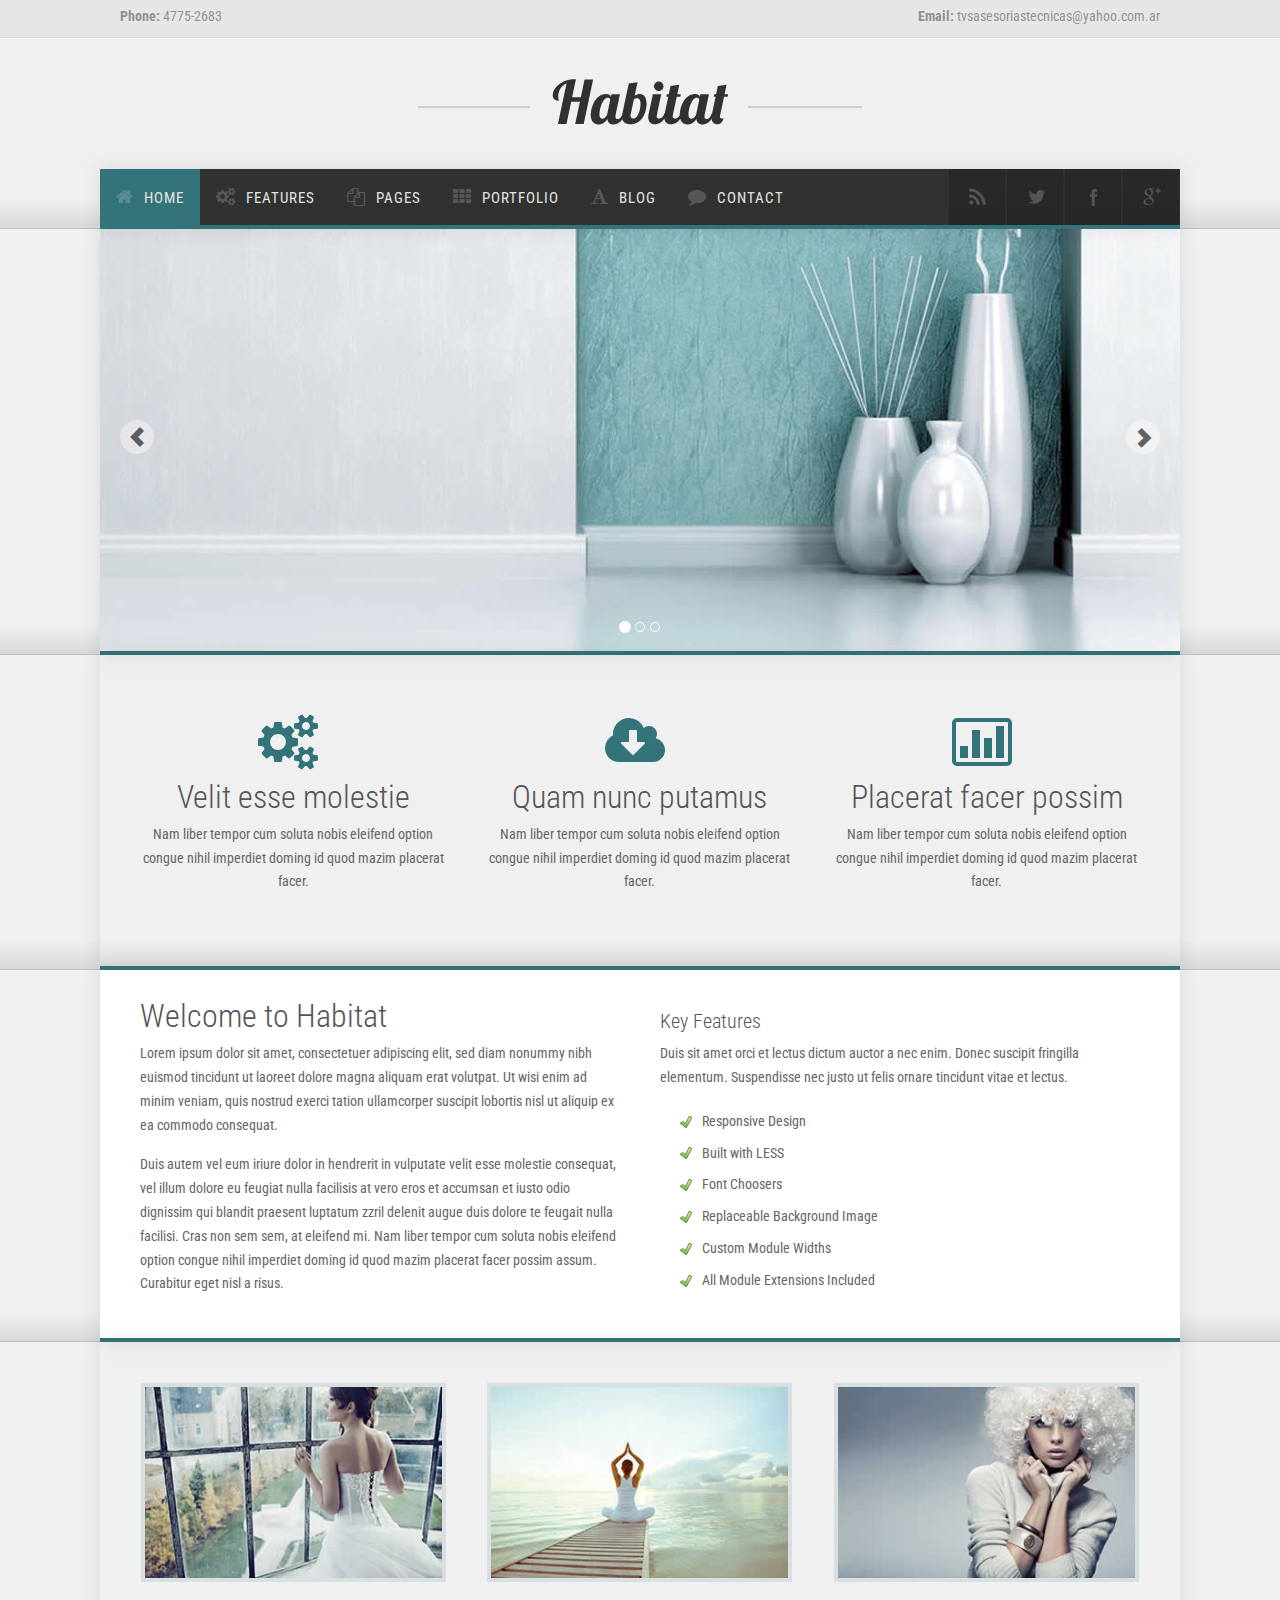
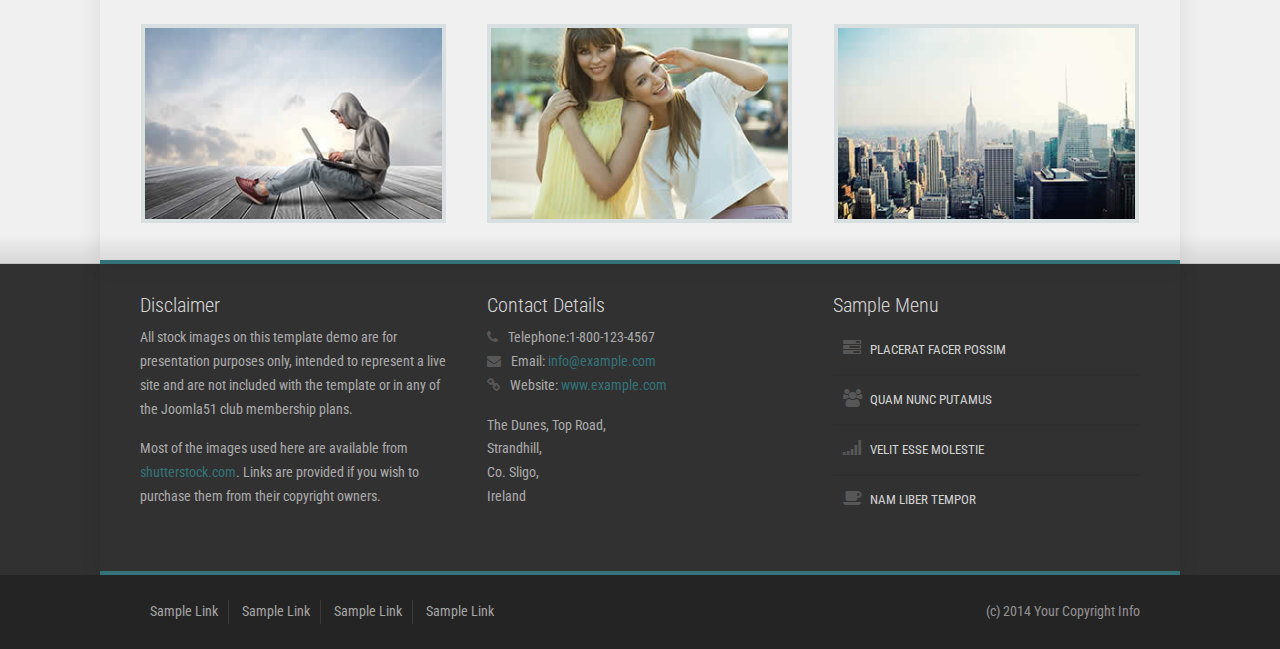
==== HTML/index.html @ 81555f17 "V0 - Carga template RAW, Modificaciones minimas" ====
<!-- === BEGIN HEADER === -->
<!DOCTYPE html>
<!--[if IE 8]> <html lang="en" class="ie8"> <![endif]-->
<!--[if IE 9]> <html lang="en" class="ie9"> <![endif]-->
<!--[if !IE]><!-->
<html lang="en">
    <!--<![endif]-->
    <head>
        <!-- Title -->
        <title>TVS Asesorías Técnicas</title>
        <!-- Meta -->
        <meta charset="utf-8"/>
        <meta http-equiv="content-type" content="text/html; charset=utf-8" />
        <meta name="description" content="">
        <meta name="author" content="">
        <meta name="viewport" content="width=device-width, initial-scale=1, maximum-scale=1" />
        <!-- Favicon -->
        <link href="favicon.ico" rel="shortcut icon">
        <!-- Bootstrap Core CSS -->
        <link rel="stylesheet" href="assets/css/bootstrap.css" rel="stylesheet">
        <!-- Template CSS -->
        <link rel="stylesheet" href="assets/css/animate.css" rel="stylesheet">
        <link rel="stylesheet" href="assets/css/font-awesome.css" rel="stylesheet">
        <link rel="stylesheet" href="assets/css/nexus.css" rel="stylesheet">
        <link rel="stylesheet" href="assets/css/responsive.css" rel="stylesheet">
        <link rel="stylesheet" href="assets/css/custom.css" rel="stylesheet">
        <!-- Google Fonts-->
        <link href="http://fonts.googleapis.com/css?family=Roboto+Condensed:400,300" rel="stylesheet" type="text/css">
    </head>
    <body>
        <div id="body-bg">
            <!-- Phone/Email -->
            <div id="pre-header" class="background-gray-lighter">
                <div class="container no-padding">
                    <div class="row hidden-xs">
                        <div class="col-sm-6 padding-vert-5">
                            <strong>Phone:</strong>&nbsp;4775-2683
                        </div>
                        <div class="col-sm-6 text-right padding-vert-5">
                            <strong>Email:</strong>&nbsp;tvsasesoriastecnicas@yahoo.com.ar
                        </div>
                    </div>
                </div>
            </div>
            <!-- End Phone/Email -->
            <!-- Header -->
            <div id="header">
                <div class="container">
                    <div class="row">
                        <!-- Logo -->
                        <div class="logo">
                            <a href="index.html" title="">
                                <img src="assets/img/logo.png" alt="Logo" />
                            </a>
                        </div>
                        <!-- End Logo -->
                    </div>
                </div>
            </div>
            <!-- End Header -->
            <!-- Top Menu -->
            <div id="hornav" class="bottom-border-shadow">
                <div class="container no-padding border-bottom">
                    <div class="row">
                        <div class="col-md-8 no-padding">
                            <div class="visible-lg">
                                <ul id="hornavmenu" class="nav navbar-nav">
                                    <li>
                                        <a href="index.html" class="fa-home active">Home</a>
                                    </li>
                                    <li>
                                        <span class="fa-gears ">Features</span>
                                        <ul>
                                            <li class="parent">
                                                <span>Typography</span>
                                                <ul>
                                                    <li>
                                                        <a href="features-typo-basic.html">Basic Typography</a>
                                                    </li>
                                                    <li>
                                                        <a href="features-typo-blockquotes.html">Blockquotes</a>
                                                    </li>
                                                </ul>
                                            </li>
                                            <li class="parent">
                                                <span>Components</span>
                                                <ul>
                                                    <li>
                                                        <a href="features-labels.html">Labels</a>
                                                    </li>
                                                    <li>
                                                        <a href="features-progress-bars.html">Progress Bars</a>
                                                    </li>
                                                    <li>
                                                        <a href="features-panels.html">Panels</a>
                                                    </li>
                                                    <li>
                                                        <a href="features-pagination.html">Pagination</a>
                                                    </li>
                                                </ul>
                                            </li>
                                            <li class="parent">
                                                <span>Icons</span>
                                                <ul>
                                                    <li>
                                                        <a href="features-icons.html">Icons General</a>
                                                    </li>
                                                    <li>
                                                        <a href="features-icons-social.html">Social Icons</a>
                                                    </li>
                                                    <li>
                                                        <a href="features-icons-font-awesome.html">Font Awesome</a>
                                                    </li>
                                                    <li>
                                                        <a href="features-icons-glyphicons.html">Glyphicons</a>
                                                    </li>
                                                </ul>
                                            </li>
                                            <li>
                                                <a href="features-testimonials.html">Testimonials</a>
                                            </li>
                                            <li>
                                                <a href="features-accordions-tabs.html">Accordions & Tabs</a>
                                            </li>
                                            <li>
                                                <a href="features-buttons.html">Buttons</a>
                                            </li>
                                            <li>
                                                <a href="features-carousels.html">Carousels</a>
                                            </li>
                                            <li>
                                                <a href="features-grid.html">Grid System</a>
                                            </li>
                                            <li>
                                                <a href="features-animate-on-scroll.html">Animate On Scroll</a>
                                            </li>
                                        </ul>
                                    </li>
                                    <li>
                                        <span class="fa-copy ">Pages</span>
                                        <ul>
                                            <li>
                                                <a href="pages-about-us.html">About Us</a>
                                            </li>
                                            <li>
                                                <a href="pages-services.html">Services</a>
                                            </li>
                                            <li>
                                                <a href="pages-faq.html">F.A.Q.</a>
                                            </li>
                                            <li>
                                                <a href="pages-about-me.html">About Me</a>
                                            </li>
                                            <li>
                                                <a href="pages-full-width.html">Full Width</a>
                                            </li>
                                            <li>
                                                <a href="pages-left-sidebar.html">Left Sidebar</a>
                                            </li>
                                            <li>
                                                <a href="pages-right-sidebar.html">Right Sidebar</a>
                                            </li>
                                            <li>
                                                <a href="pages-login.html">Login</a>
                                            </li>
                                            <li>
                                                <a href="pages-sign-up.html">Sign-Up</a>
                                            </li>
                                            <li>
                                                <a href="pages-404.html">404 Error Page</a>
                                            </li>
                                        </ul>
                                    </li>
                                    <li>
                                        <span class="fa-th ">Portfolio</span>
                                        <ul>
                                            <li>
                                                <a href="portfolio-2-column.html">2 Column</a>
                                            </li>
                                            <li>
                                                <a href="portfolio-3-column.html">3 Column</a>
                                            </li>
                                            <li>
                                                <a href="portfolio-4-column.html">4 Column</a>
                                            </li>
                                            <li>
                                                <a href="portfolio-6-column.html">6 Column</a>
                                            </li>
                                        </ul>
                                    </li>
                                    <li>
                                        <span class="fa-font ">Blog</span>
                                        <ul>
                                            <li>
                                                <a href="blog-list.html">Blog</a>
                                            </li>
                                            <li>
                                                <a href="blog-single.html">Blog Single Item</a>
                                            </li>
                                        </ul>
                                    </li>
                                    <li>
                                        <a href="contact.html" class="fa-comment ">Contact</a>
                                    </li>
                                </ul>
                            </div>
                        </div>
                        <div class="col-md-4 no-padding">
                            <ul class="social-icons pull-right">
                                <li class="social-rss">
                                    <a href="#" target="_blank" title="RSS"></a>
                                </li>
                                <li class="social-twitter">
                                    <a href="#" target="_blank" title="Twitter"></a>
                                </li>
                                <li class="social-facebook">
                                    <a href="#" target="_blank" title="Facebook"></a>
                                </li>
                                <li class="social-googleplus">
                                    <a href="#" target="_blank" title="Google+"></a>
                                </li>
                            </ul>
                        </div>
                    </div>
                </div>
            </div>
            <!-- End Top Menu -->
            <!-- === END HEADER === -->
            <!-- === BEGIN CONTENT === -->
            <div id="slideshow" class="bottom-border-shadow">
                <div class="container no-padding background-white bottom-border">
                    <div class="row">
                        <!-- Carousel Slideshow -->
                        <div id="carousel-example" class="carousel slide" data-ride="carousel">
                            <!-- Carousel Indicators -->
                            <ol class="carousel-indicators">
                                <li data-target="#carousel-example" data-slide-to="0" class="active"></li>
                                <li data-target="#carousel-example" data-slide-to="1"></li>
                                <li data-target="#carousel-example" data-slide-to="2"></li>
                            </ol>
                            <div class="clearfix"></div>
                            <!-- End Carousel Indicators -->
                            <!-- Carousel Images -->
                            <div class="carousel-inner">
                                <div class="item active">
                                    <img src="assets/img/slideshow/slide1.jpg">
                                </div>
                                <div class="item">
                                    <img src="assets/img/slideshow/slide2.jpg">
                                </div>
                                <div class="item">
                                    <img src="assets/img/slideshow/slide3.jpg">
                                </div>
                                <div class="item">
                                    <img src="assets/img/slideshow/slide4.jpg">
                                </div>
                            </div>
                            <!-- End Carousel Images -->
                            <!-- Carousel Controls -->
                            <a class="left carousel-control" href="#carousel-example" data-slide="prev">
                                <span class="glyphicon glyphicon-chevron-left"></span>
                            </a>
                            <a class="right carousel-control" href="#carousel-example" data-slide="next">
                                <span class="glyphicon glyphicon-chevron-right"></span>
                            </a>
                            <!-- End Carousel Controls -->
                        </div>
                        <!-- End Carousel Slideshow -->
                    </div>
                </div>
            </div>
            <div id="icons" class="bottom-border-shadow">
                <div class="container background-grey bottom-border">
                    <div class="row padding-vert-60">
                        <!-- Icons -->
                        <div class="col-md-4 text-center">
                            <i class="fa-cogs fa-4x color-primary animate fadeIn"></i>
                            <h2 class="padding-top-10 animate fadeIn">Velit esse molestie</h2>
                            <p class="animate fadeIn">Nam liber tempor cum soluta nobis eleifend option congue nihil imperdiet doming id quod mazim placerat facer.</p>
                        </div>
                        <div class="col-md-4 text-center">
                            <i class="fa-cloud-download fa-4x color-primary animate fadeIn"></i>
                            <h2 class="padding-top-10 animate fadeIn">Quam nunc putamus</h2>
                            <p class="animate fadeIn">Nam liber tempor cum soluta nobis eleifend option congue nihil imperdiet doming id quod mazim placerat facer.</p>
                        </div>
                        <div class="col-md-4 text-center">
                            <i class="fa-bar-chart fa-4x color-primary animate fadeIn"></i>
                            <h2 class="padding-top-10 animate fadeIn">Placerat facer possim</h2>
                            <p class="animate fadeIn">Nam liber tempor cum soluta nobis eleifend option congue nihil imperdiet doming id quod mazim placerat facer.</p>
                        </div>
                        <!-- End Icons -->
                    </div>
                </div>
            </div>
            <div id="content" class="bottom-border-shadow">
                <div class="container background-white bottom-border">
                    <div class="row margin-vert-30">
                        <!-- Main Text -->
                        <div class="col-md-6">
                            <h2>Welcome to Habitat</h2>
                            <p>Lorem ipsum dolor sit amet, consectetuer adipiscing elit, sed diam nonummy nibh euismod tincidunt ut laoreet dolore magna aliquam erat volutpat. Ut wisi enim ad minim veniam, quis nostrud exerci tation ullamcorper suscipit
                                lobortis nisl ut aliquip ex ea commodo consequat.</p>
                            <p>Duis autem vel eum iriure dolor in hendrerit in vulputate velit esse molestie consequat, vel illum dolore eu feugiat nulla facilisis at vero eros et accumsan et iusto odio dignissim qui blandit praesent luptatum zzril delenit
                                augue duis dolore te feugait nulla facilisi. Cras non sem sem, at eleifend mi. Nam liber tempor cum soluta nobis eleifend option congue nihil imperdiet doming id quod mazim placerat facer possim assum. Curabitur eget nisl
                                a risus.</p>
                        </div>
                        <!-- End Main Text -->
                        <div class="col-md-6">
                            <h3 class="padding-vert-10">Key Features</h3>
                            <p>Duis sit amet orci et lectus dictum auctor a nec enim. Donec suscipit fringilla elementum. Suspendisse nec justo ut felis ornare tincidunt vitae et lectus.</p>
                            <ul class="tick animate fadeInRight">
                                <li>Responsive Design</li>
                                <li>Built with LESS</li>
                                <li>Font Choosers</li>
                                <li>Replaceable Background Image</li>
                                <li>Custom Module Widths</li>
                                <li>All Module Extensions Included</li>
                            </ul>
                        </div>
                    </div>
                </div>
            </div>
            <!-- Portfolio -->
            <div id="portfolio" class="bottom-border-shadow">
                <div class="container bottom-border">
                    <div class="row padding-top-40">
                        <ul class="portfolio-group">
                            <!-- Portfolio Item -->
                            <li class="portfolio-item col-sm-4 col-xs-6 margin-bottom-40">
                                <a href="#">
                                    <figure class="animate fadeInLeft">
                                        <img alt="image1" src="assets/img/frontpage/image1.jpg">
                                        <figcaption>
                                            <h3>Velit esse molestie</h3>
                                            <span>Vel illum dolore eu feugiat nulla facilisis at vero eros et accumsan et iusto odio dignissim qui et everti tamquam suavitate mea.</span>
                                        </figcaption>
                                    </figure>
                                </a>
                            </li>
                            <!-- //Portfolio Item// -->
                            <!-- Portfolio Item -->
                            <li class="portfolio-item col-sm-4 col-xs-6 margin-bottom-40">
                                <a href="#">
                                    <figure class="animate fadeIn">
                                        <img alt="image2" src="assets/img/frontpage/image2.jpg">
                                        <figcaption>
                                            <h3>Quam nunc putamus</h3>
                                            <span>Vel illum dolore eu feugiat nulla facilisis at vero eros et accumsan et iusto odio dignissim qui et everti tamquam suavitate mea.</span>
                                        </figcaption>
                                    </figure>
                                </a>
                            </li>
                            <!-- //Portfolio Item// -->
                            <!-- Portfolio Item -->
                            <li class="portfolio-item col-sm-4 col-xs-6 margin-bottom-40">
                                <a href="#">
                                    <figure class="animate fadeInRight">
                                        <img alt="image3" src="assets/img/frontpage/image3.jpg">
                                        <figcaption>
                                            <h3>Placerat facer possim</h3>
                                            <span>Vel illum dolore eu feugiat nulla facilisis at vero eros et accumsan et iusto odio dignissim qui et everti tamquam suavitate mea.</span>
                                        </figcaption>
                                    </figure>
                                </a>
                            </li>
                            <!-- //Portfolio Item// -->
                            <!-- Portfolio Item -->
                            <li class="portfolio-item col-sm-4 col-xs-6 margin-bottom-40">
                                <a href="#">
                                    <figure class="animate fadeInLeft">
                                        <img alt="image4" src="assets/img/frontpage/image4.jpg">
                                        <figcaption>
                                            <h3>Nam liber tempor</h3>
                                            <span>Vel illum dolore eu feugiat nulla facilisis at vero eros et accumsan et iusto odio dignissim qui et everti tamquam suavitate mea.</span>
                                        </figcaption>
                                    </figure>
                                </a>
                            </li>
                            <!-- //Portfolio Item// -->
                            <!-- Portfolio Item -->
                            <li class="portfolio-item col-sm-4 col-xs-6 margin-bottom-40">
                                <a href="#">
                                    <figure class="animate fadeIn">
                                        <img alt="image5" src="assets/img/frontpage/image5.jpg">
                                        <figcaption>
                                            <h3>Donec non urna</h3>
                                            <span>Vel illum dolore eu feugiat nulla facilisis at vero eros et accumsan et iusto odio dignissim qui et everti tamquam suavitate mea.</span>
                                        </figcaption>
                                    </figure>
                                </a>
                            </li>
                            <!-- //Portfolio Item// -->
                            <!-- Portfolio Item -->
                            <li class="portfolio-item col-sm-4 col-xs-6 margin-bottom-40">
                                <a href="#">
                                    <figure class="animate fadeInRight">
                                        <img alt="image6" src="assets/img/frontpage/image6.jpg">
                                        <figcaption>
                                            <h3>Nullam consectetur</h3>
                                            <span>Vel illum dolore eu feugiat nulla facilisis at vero eros et accumsan et iusto odio dignissim qui et everti tamquam suavitate mea.</span>
                                        </figcaption>
                                    </figure>
                                </a>
                            </li>
                            <!-- //Portfolio Item// -->
                        </ul>
                    </div>
                </div>
            </div>
            <!-- End Portfolio -->
            <!-- === END CONTENT === -->
            <!-- === BEGIN FOOTER === -->
            <div id="base">
                <div class="container bottom-border padding-vert-30">
                    <div class="row">
                        <!-- Disclaimer -->
                        <div class="col-md-4">
                            <h3 class="class margin-bottom-10">Disclaimer</h3>
                            <p>All stock images on this template demo are for presentation purposes only, intended to represent a live site and are not included with the template or in any of the Joomla51 club membership plans.</p>
                            <p>Most of the images used here are available from
                                <a href="http://www.shutterstock.com/" target="_blank">shutterstock.com</a>. Links are provided if you wish to purchase them from their copyright owners.</p>
                        </div>
                        <!-- End Disclaimer -->
                        <!-- Contact Details -->
                        <div class="col-md-4 margin-bottom-20">
                            <h3 class="margin-bottom-10">Contact Details</h3>
                            <p>
                                <span class="fa-phone">Telephone:</span>1-800-123-4567
                                <br>
                                <span class="fa-envelope">Email:</span>
                                <a href="mailto:info@example.com">info@example.com</a>
                                <br>
                                <span class="fa-link">Website:</span>
                                <a href="http://www.example.com">www.example.com</a>
                            </p>
                            <p>The Dunes, Top Road,
                                <br>Strandhill,
                                <br>Co. Sligo,
                                <br>Ireland</p>
                        </div>
                        <!-- End Contact Details -->
                        <!-- Sample Menu -->
                        <div class="col-md-4 margin-bottom-20">
                            <h3 class="margin-bottom-10">Sample Menu</h3>
                            <ul class="menu">
                                <li>
                                    <a class="fa-tasks" href="#">Placerat facer possim</a>
                                </li>
                                <li>
                                    <a class="fa-users" href="#">Quam nunc putamus</a>
                                </li>
                                <li>
                                    <a class="fa-signal" href="#">Velit esse molestie</a>
                                </li>
                                <li>
                                    <a class="fa-coffee" href="#">Nam liber tempor</a>
                                </li>
                            </ul>
                            <div class="clearfix"></div>
                        </div>
                        <!-- End Sample Menu -->
                    </div>
                </div>
            </div>
            <!-- Footer -->
            <div id="footer" class="background-grey">
                <div class="container">
                    <div class="row">
                        <!-- Footer Menu -->
                        <div id="footermenu" class="col-md-8">
                            <ul class="list-unstyled list-inline">
                                <li>
                                    <a href="#" target="_blank">Sample Link</a>
                                </li>
                                <li>
                                    <a href="#" target="_blank">Sample Link</a>
                                </li>
                                <li>
                                    <a href="#" target="_blank">Sample Link</a>
                                </li>
                                <li>
                                    <a href="#" target="_blank">Sample Link</a>
                                </li>
                            </ul>
                        </div>
                        <!-- End Footer Menu -->
                        <!-- Copyright -->
                        <div id="copyright" class="col-md-4">
                            <p class="pull-right">(c) 2014 Your Copyright Info</p>
                        </div>
                        <!-- End Copyright -->
                    </div>
                </div>
            </div>
            <!-- End Footer -->
            <!-- JS -->
            <script type="text/javascript" src="assets/js/jquery.min.js" type="text/javascript"></script>
            <script type="text/javascript" src="assets/js/bootstrap.min.js" type="text/javascript"></script>
            <script type="text/javascript" src="assets/js/scripts.js"></script>
            <!-- Isotope - Portfolio Sorting -->
            <script type="text/javascript" src="assets/js/jquery.isotope.js" type="text/javascript"></script>
            <!-- Mobile Menu - Slicknav -->
            <script type="text/javascript" src="assets/js/jquery.slicknav.js" type="text/javascript"></script>
            <!-- Animate on Scroll-->
            <script type="text/javascript" src="assets/js/jquery.visible.js" charset="utf-8"></script>
            <!-- Sticky Div -->
            <script type="text/javascript" src="assets/js/jquery.sticky.js" charset="utf-8"></script>
            <!-- Slimbox2-->
            <script type="text/javascript" src="assets/js/slimbox2.js" charset="utf-8"></script>
            <!-- Modernizr -->
            <script src="assets/js/modernizr.custom.js" type="text/javascript"></script>
            <!-- End JS -->
    </body>
</html>
<!-- === END FOOTER === -->
---- HTML/assets/css/nexus.css ----
/**
* @template:  Virtuoso

TABLE OF CONTENTS

	- Basic
	- Header
	- Footer
	- Miscellaneous
	- Utility Classes
	- Typography
	- Top Menu - Hornav
	- Sidebar Menu
	- Mobile Menu
	- Blockquotes
	- Font Awesome
	- Glyphicons
	- Portfolio
	- Testimonials
	- Accordions
	- Tabs
	- Progress Bars 
	- Panels
	- Social Icons
	- Carousel
	- Thumbs Gallery
	- Blog
	- Pages

*/
/*-----------------------------------------------------------------------------------*/
/* Basic */
/*-----------------------------------------------------------------------------------*/
html {
  overflow-y: scroll;
}
body {
  line-height: 1.7em;
  font-family: Roboto Condensed;
  font-size: 14px;
  font-weight: 400;
  background-color: #f0f0f0;
  color: #656565;
}
#body-bg {
  background-attachment: fixed;
  background-clip: border-box;
  background-color: #f0f0f0;
  background-origin: padding-box;
  background-position: 50% 0;
  background-repeat: no-repeat;
  background-size: cover !important;
  position: relative;
}
.container {
  max-width: 1080px;
  padding-left: 40px;
  padding-right: 40px;
  width: 100%;
}
.container.no-padding {
  padding-left: 20px !important;
  padding-right: 20px !important;
}
/*-----------------------------------------------------------------------------------*/
/* Header */
/*-----------------------------------------------------------------------------------*/
#pre-header {
  color: rgba(0, 0, 0, 0.4);
  border-bottom: 1px solid rgba(255, 255, 255, 0.8);
  box-shadow: inset 0 -1px 0 rgba(0, 0, 0, 0.06);
}
#header {
  position: relative;
  height: 130px;
  top: 0;
  transition: all 0.2s ease 0s;
  width: 100%;
}
#header .container {
  height: 130px;
  position: relative;
}
/* Logo */
.logo {
  text-align: center;
}
.logo a {
  top: 40px;
  display: block;
  position: relative;
  z-index: 20;
}
p.site-slogan {
  color: #b1a5bd;
  font-size: 11px;
  letter-spacing: 8px;
  margin: 0;
  padding: 0;
  right: 15px;
  text-align: right;
  top: 68px;
  position: absolute;
  z-index: 20;
  white-space: nowrap;
}
/* Hornav */
#hornav {
  z-index: 21;
}
.is-sticky #hornav {
  z-index: 21;
}
/*-----------------------------------------------------------------------------------*/
/* Footer */
/*-----------------------------------------------------------------------------------*/
#base {
  background: #313131;
  overflow: hidden;
  color: rgba(255, 255, 255, 0.6);
}
#base li a {
  color: rgba(255, 255, 255, 0.8);
  text-shadow: none;
}
#base h3 {
  color: #FFFFFF;
  text-shadow: none;
  opacity: 0.8;
}
#base input,
#base button,
#base select,
#base textarea {
  color: #fff;
}
#base input {
  background: none repeat scroll 0 0 rgba(45, 55, 70, 0.15);
  border: 1px solid;
  border-color: rgba(255, 255, 255, 0.15);
  border-radius: 5px;
  box-shadow: 0 1px 1px rgba(0, 0, 0, 0.1) inset;
  color: #fff;
  padding: 4px 12px;
}
#base input:focus {
  border-color: rgba(255, 255, 255, 0.4);
}
/* Footer Menu */
#footer {
  background: rgba(0, 0, 0, 0.85);
  color: #bbb;
  color: rgba(255, 255, 255, 0.5);
  padding-top: 25px;
  padding-bottom: 25px;
}
#footermenu ul {
  margin: 0;
}
#footermenu ul li {
  border-right: 1px solid rgba(255, 255, 255, 0.1);
  padding-left: 10px;
  padding-right: 10px;
}
#footermenu ul li:last-child {
  border: none;
}
#footermenu ul li a {
  color: #444;
  color: rgba(255, 255, 255, 0.6);
  font-size: 14px;
}
#footermenu ul li a:hover {
  color: #ffffff;
}
/* Copyright */
#copyright p {
  padding: 0;
  margin: 0;
}
/*-----------------------------------------------------------------------------------*/
/* Miscellaneous */
/*-----------------------------------------------------------------------------------*/
.visible {
  opacity: 1 !important;
}
.animatebox {
  background: #cccccc;
  background: rgba(0, 0, 0, 0.05);
  border: 1px solid #dddddd;
  border: 1px solid rgba(0, 0, 0, 0.2);
  box-shadow: 1px 1px 5px rgba(0, 0, 0, 0.2);
  font-size: 22px;
  font-weight: 300;
  margin: 30px auto 60px;
  padding: 80px 0;
  text-align: center;
  max-width: 500px;
  width: 100%;
  color: #888 !important;
}
/*-----------------------------------------------------------------------------------*/
/* Utility Classes */
/*-----------------------------------------------------------------------------------*/
.bottom-border {
  box-shadow: 0 -4px 0 #33747a inset, 0 0 20px rgba(0, 0, 0, 0.1);
}
.bottom-border-shadow {
  background-image: -moz-linear-gradient(bottom, rgba(0, 0, 0, 0.05) 0%, rgba(0, 0, 0, 0) 25px, rgba(0, 0, 0, 0) 100%);
  background-image: -o-linear-gradient(bottom, rgba(0, 0, 0, 0.1) 0%, rgba(0, 0, 0, 0) 30px, rgba(0, 0, 0, 0) 100%);
  background-image: -webkit-linear-gradient(bottom, rgba(0, 0, 0, 0.1) 0%, rgba(0, 0, 0, 0) 30px, rgba(0, 0, 0, 0) 100%);
  background-image: linear-gradient(bottom, rgba(0, 0, 0, 0.1) 0%, rgba(0, 0, 0, 0) 30px, rgba(0, 0, 0, 0) 100%);
  -webkit-moz-box-shadow: 0 1px 0 rgba(255, 255, 255, 0.5), 0 -1px 0 rgba(0, 0, 0, 0.1) inset;
  -moz-moz-box-shadow: 0 1px 0 rgba(255, 255, 255, 0.5), 0 -1px 0 rgba(0, 0, 0, 0.1) inset;
  -ms-moz-box-shadow: 0 1px 0 rgba(255, 255, 255, 0.5), 0 -1px 0 rgba(0, 0, 0, 0.1) inset;
  -o-moz-box-shadow: 0 1px 0 rgba(255, 255, 255, 0.5), 0 -1px 0 rgba(0, 0, 0, 0.1) inset;
  box-shadow: 0 1px 0 rgba(255, 255, 255, 0.5), 0 -1px 0 rgba(0, 0, 0, 0.1) inset;
  position: relative;
  top: 0px;
  z-index: 20;
  -webkit-box-shadow: 0 -1px 0 rgba(0, 0, 0, 0.1) inset;
  -moz-box-shadow: 0 -1px 0 rgba(0, 0, 0, 0.1) inset;
  -ms-box-shadow: 0 -1px 0 rgba(0, 0, 0, 0.1) inset;
  -o-box-shadow: 0 -1px 0 rgba(0, 0, 0, 0.1) inset;
  box-shadow: 0 -1px 0 rgba(0, 0, 0, 0.1) inset;
}
.color-default {
  color: #555555 !important;
}
.color-default[class^="fa-"]:before,
.color-default[class*=" fa-"]:before {
  color: #555555;
}
.color-gray {
  color: #555555 !important;
}
.color-gray[class^="fa-"]:before,
.color-gray[class*=" fa-"]:before {
  color: #555555;
}
.color-gray-light {
  color: #b3b3b3 !important;
}
.color-gray-light[class^="fa-"]:before,
.color-gray-light[class*=" fa-"]:before {
  color: #b3b3b3;
}
.color-gray-lighter {
  color: #e6e6e6 !important;
}
.color-gray-lighter[class^="fa-"]:before,
.color-gray-lighter[class*=" fa-"]:before {
  color: #e6e6e6;
}
.color-primary {
  color: #33747a !important;
}
.color-primary[class^="fa-"]:before,
.color-primary[class*=" fa-"]:before {
  color: #33747a;
}
.color-red {
  color: #8b2626 !important;
}
.color-red[class^="fa-"]:before,
.color-red[class*=" fa-"]:before {
  color: #8b2626;
}
.color-blue {
  color: #43668c !important;
}
.color-blue[class^="fa-"]:before,
.color-blue[class*=" fa-"]:before {
  color: #43668c;
}
.color-green {
  color: #649f2b !important;
}
.color-green[class^="fa-"]:before,
.color-green[class*=" fa-"]:before {
  color: #649f2b;
}
.color-aqua {
  color: #86b998 !important;
}
.color-aqua[class^="fa-"]:before,
.color-aqua[class*=" fa-"]:before {
  color: #86b998;
}
.color-yellow {
  color: #d0b426 !important;
}
.color-yellow[class^="fa-"]:before,
.color-yellow[class*=" fa-"]:before {
  color: #d0b426;
}
.color-brown {
  color: #6f6f55 !important;
}
.color-brown[class^="fa-"]:before,
.color-brown[class*=" fa-"]:before {
  color: #6f6f55;
}
.color-violet {
  color: #8270a4 !important;
}
.color-violet[class^="fa-"]:before,
.color-violet[class*=" fa-"]:before {
  color: #8270a4;
}
.color-orange {
  color: #ae6926 !important;
}
.color-orange[class^="fa-"]:before,
.color-orange[class*=" fa-"]:before {
  color: #ae6926;
}
.color-white {
  color: #FFFFFF !important;
}
.color-white[class^="fa-"]:before,
.color-white[class*=" fa-"]:before {
  color: #FFFFFF;
}
.padding-10 {
  padding: 10px;
}
.padding-20 {
  padding: 20px;
}
.padding-30 {
  padding: 30px;
}
.padding-40 {
  padding: 40px;
}
.padding-50 {
  padding: 50px;
}
.padding-60 {
  padding: 60px;
}
.margin-10 {
  margin: 10px;
}
.margin-20 {
  margin: 20px;
}
.margin-30 {
  margin: 30px;
}
.margin-40 {
  margin: 40px;
}
.margin-50 {
  margin: 50px;
}
.margin-60 {
  margin: 60px;
}
.padding-horiz-10 {
  padding-left: 10px;
  padding-right: 10px;
}
.padding-horiz-20 {
  padding-left: 20px;
  padding-right: 20px;
}
.padding-horiz-30 {
  padding-left: 30px;
  padding-right: 30px;
}
.padding-horiz-40 {
  padding-left: 40px;
  padding-right: 40px;
}
.padding-horiz-50 {
  padding-left: 50px;
  padding-right: 50px;
}
.padding-horiz-60 {
  padding-left: 60px;
  padding-right: 60px;
}
.padding-vert-5 {
  padding-top: 5px;
  padding-bottom: 5px;
}
.padding-vert-10 {
  padding-top: 10px;
  padding-bottom: 10px;
}
.padding-vert-20 {
  padding-top: 20px;
  padding-bottom: 20px;
}
.padding-vert-30 {
  padding-top: 30px;
  padding-bottom: 30px;
}
.padding-vert-40 {
  padding-top: 40px;
  padding-bottom: 40px;
}
.padding-vert-50 {
  padding-top: 50px;
  padding-bottom: 50px;
}
.padding-vert-60 {
  padding-top: 60px;
  padding-bottom: 60px;
}
.margin-horiz-10 {
  margin-left: 10px;
  margin-right: 10px;
}
.margin-horiz-20 {
  margin-left: 20px;
  margin-right: 20px;
}
.margin-horiz-30 {
  margin-left: 30px;
  margin-right: 30px;
}
.margin-horiz-40 {
  margin-left: 40px;
  margin-right: 40px;
}
.margin-horiz-50 {
  margin-left: 50px;
  margin-right: 50px;
}
.margin-horiz-60 {
  margin-left: 60px;
  margin-right: 60px;
}
.margin-vert-5 {
  margin-top: 5px;
  margin-bottom: 5px;
}
.margin-vert-10 {
  margin-top: 10px;
  margin-bottom: 10px;
}
.margin-vert-20 {
  margin-top: 20px;
  margin-bottom: 20px;
}
.margin-vert-30 {
  margin-top: 30px;
  margin-bottom: 30px;
}
.margin-vert-40 {
  margin-top: 40px;
  margin-bottom: 40px;
}
.margin-vert-50 {
  margin-top: 50px;
  margin-bottom: 50px;
}
.margin-vert-60 {
  margin-top: 60px;
  margin-bottom: 60px;
}
.no-padding {
  padding: 0 0 4px !important;
}
.no-margin {
  margin: 0 !important;
}
.margin-top-0 {
  margin-top: 0;
}
.margin-top-5 {
  margin-top: 5px;
}
.margin-top-10 {
  margin-top: 10px;
}
.margin-top-15 {
  margin-top: 15px;
}
.margin-top-20 {
  margin-top: 20px;
}
.margin-top-30 {
  margin-top: 30px;
}
.margin-top-40 {
  margin-top: 40px;
}
.margin-top-50 {
  margin-top: 50px;
}
.margin-top-60 {
  margin-top: 60px;
}
.margin-bottom-0 {
  margin-bottom: 0;
}
.margin-bottom-5 {
  margin-bottom: 5px;
}
.margin-bottom-10 {
  margin-bottom: 10px;
}
.margin-bottom-15 {
  margin-bottom: 15px;
}
.margin-bottom-20 {
  margin-bottom: 20px;
}
.margin-bottom-30 {
  margin-bottom: 30px;
}
.margin-bottom-40 {
  margin-bottom: 40px;
}
.margin-bottom-50 {
  margin-bottom: 50px;
}
.margin-bottom-60 {
  margin-bottom: 60px;
}
.padding-top-0 {
  padding-top: 0;
}
.padding-top-5 {
  padding-top: 5px;
}
.padding-top-10 {
  padding-top: 10px;
}
.padding-top-15 {
  padding-top: 15px;
}
.padding-top-20 {
  padding-top: 20px;
}
.padding-top-30 {
  padding-top: 30px;
}
.padding-top-40 {
  padding-top: 40px;
}
.padding-top-50 {
  padding-top: 50px;
}
.padding-top-60 {
  padding-top: 60px;
}
.padding-bottom-0 {
  padding-bottom: 0;
}
.padding-bottom-5 {
  padding-bottom: 5px;
}
.padding-bottom-10 {
  padding-bottom: 10px;
}
.padding-bottom-15 {
  padding-bottom: 15px;
}
.padding-bottom-20 {
  padding-bottom: 20px;
}
.padding-bottom-30 {
  padding-bottom: 30px;
}
.padding-bottom-40 {
  padding-bottom: 40px;
}
.padding-bottom-50 {
  padding-bottom: 50px;
}
.padding-bottom-60 {
  padding-bottom: 60px;
}
.row-no-margin {
  margin-left: -40px;
  margin-right: -40px;
}
/* Background Colors */
.background-white {
  background-color: #FFFFFF;
}
.background-gray-darker {
  background-color: #222222;
}
.background-gray-dark {
  background-color: #333333;
}
.background-gray {
  background-color: #555555;
}
.background-gray-light {
  background-color: #b3b3b3;
}
.background-gray-lighter {
  background-color: #e6e6e6;
}
/* Button Colors */
.btn {
  border-radius: 0px;
}
.btn-default {
  background-color: rgba(0, 0, 0, 0.043);
  border: 1px solid rgba(0, 0, 0, 0.15);
  border-radius: 0px;
  box-shadow: 0 0 5px 0 rgba(0, 0, 0, 0.05) inset;
  margin: 0;
}
.btn-green {
  background-color: #658538 !important;
  background-repeat: repeat-x;
  filter: progid:DXImageTransform.Microsoft.gradient(startColorstr="#759a40", endColorstr="#648537");
  background-image: -khtml-gradient(linear, left top, left bottom, from(#759a40), to(#648537));
  background-image: -moz-linear-gradient(top, #759a40, #648537);
  background-image: -ms-linear-gradient(top, #759a40, #648537);
  background-image: -webkit-gradient(linear, left top, left bottom, color-stop(0%, #759a40), color-stop(100%, #648537));
  background-image: -webkit-linear-gradient(top, #759a40, #648537);
  background-image: -o-linear-gradient(top, #759a40, #648537);
  background-image: linear-gradient(#759a40, #648537);
  border-color: #648537 #648537 #618035;
  color: #fff !important;
  text-shadow: 0 -1px 0 rgba(0, 0, 0, 0.09);
  -webkit-font-smoothing: antialiased;
}
.btn-bronze {
  background-color: #856f38 !important;
  background-repeat: repeat-x;
  filter: progid:DXImageTransform.Microsoft.gradient(startColorstr="#9a8140", endColorstr="#856f37");
  background-image: -khtml-gradient(linear, left top, left bottom, from(#9a8140), to(#856f37));
  background-image: -moz-linear-gradient(top, #9a8140, #856f37);
  background-image: -ms-linear-gradient(top, #9a8140, #856f37);
  background-image: -webkit-gradient(linear, left top, left bottom, color-stop(0%, #9a8140), color-stop(100%, #856f37));
  background-image: -webkit-linear-gradient(top, #9a8140, #856f37);
  background-image: -o-linear-gradient(top, #9a8140, #856f37);
  background-image: linear-gradient(#9a8140, #856f37);
  border-color: #856f37 #856f37 #806b35;
  color: #fff !important;
  text-shadow: 0 -1px 0 rgba(0, 0, 0, 0.09);
  -webkit-font-smoothing: antialiased;
}
.btn-red {
  background-color: #853838 !important;
  background-repeat: repeat-x;
  filter: progid:DXImageTransform.Microsoft.gradient(startColorstr="#9a4040", endColorstr="#853737");
  background-image: -khtml-gradient(linear, left top, left bottom, from(#9a4040), to(#853737));
  background-image: -moz-linear-gradient(top, #9a4040, #853737);
  background-image: -ms-linear-gradient(top, #9a4040, #853737);
  background-image: -webkit-gradient(linear, left top, left bottom, color-stop(0%, #9a4040), color-stop(100%, #853737));
  background-image: -webkit-linear-gradient(top, #9a4040, #853737);
  background-image: -o-linear-gradient(top, #9a4040, #853737);
  background-image: linear-gradient(#9a4040, #853737);
  border-color: #853737 #853737 #803535;
  color: #fff !important;
  text-shadow: 0 -1px 0 rgba(0, 0, 0, 0.09);
  -webkit-font-smoothing: antialiased;
}
.btn-violet {
  background-color: #813885 !important;
  background-repeat: repeat-x;
  filter: progid:DXImageTransform.Microsoft.gradient(startColorstr="#96409a", endColorstr="#813785");
  background-image: -khtml-gradient(linear, left top, left bottom, from(#96409a), to(#813785));
  background-image: -moz-linear-gradient(top, #96409a, #813785);
  background-image: -ms-linear-gradient(top, #96409a, #813785);
  background-image: -webkit-gradient(linear, left top, left bottom, color-stop(0%, #96409a), color-stop(100%, #813785));
  background-image: -webkit-linear-gradient(top, #96409a, #813785);
  background-image: -o-linear-gradient(top, #96409a, #813785);
  background-image: linear-gradient(#96409a, #813785);
  border-color: #813785 #813785 #7c3580;
  color: #fff !important;
  text-shadow: 0 -1px 0 rgba(0, 0, 0, 0.09);
  -webkit-font-smoothing: antialiased;
}
.btn-blue {
  background-color: #386685 !important;
  background-repeat: repeat-x;
  filter: progid:DXImageTransform.Microsoft.gradient(startColorstr="#40769a", endColorstr="#376685");
  background-image: -khtml-gradient(linear, left top, left bottom, from(#40769a), to(#376685));
  background-image: -moz-linear-gradient(top, #40769a, #376685);
  background-image: -ms-linear-gradient(top, #40769a, #376685);
  background-image: -webkit-gradient(linear, left top, left bottom, color-stop(0%, #40769a), color-stop(100%, #376685));
  background-image: -webkit-linear-gradient(top, #40769a, #376685);
  background-image: -o-linear-gradient(top, #40769a, #376685);
  background-image: linear-gradient(#40769a, #376685);
  border-color: #376685 #376685 #356280;
  color: #fff !important;
  text-shadow: 0 -1px 0 rgba(0, 0, 0, 0.09);
  -webkit-font-smoothing: antialiased;
}
.btn-aqua {
  background-color: #388582 !important;
  background-repeat: repeat-x;
  filter: progid:DXImageTransform.Microsoft.gradient(startColorstr="#409a97", endColorstr="#378582");
  background-image: -khtml-gradient(linear, left top, left bottom, from(#409a97), to(#378582));
  background-image: -moz-linear-gradient(top, #409a97, #378582);
  background-image: -ms-linear-gradient(top, #409a97, #378582);
  background-image: -webkit-gradient(linear, left top, left bottom, color-stop(0%, #409a97), color-stop(100%, #378582));
  background-image: -webkit-linear-gradient(top, #409a97, #378582);
  background-image: -o-linear-gradient(top, #409a97, #378582);
  background-image: linear-gradient(#409a97, #378582);
  border-color: #378582 #378582 #35807d;
  color: #fff !important;
  text-shadow: 0 -1px 0 rgba(0, 0, 0, 0.09);
  -webkit-font-smoothing: antialiased;
}
/*-----------------------------------------------------------------------------------*/
/* Top Menu - Hornav */
/*-----------------------------------------------------------------------------------*/
#hornav {
  font-family: Roboto Condensed;
  position: relative;
  width: 100%;
}
#hornav .container {
  background-color: #313131;
  box-shadow: 0 -4px 0 #33747a inset, 0 0 20px rgba(0, 0, 0, 0.1);
  min-height: 60px;
  display: block;
}
#hornav .navbar-nav {
  float: none;
}
#hornav .no-padding {
  padding-bottom: 0 !important;
}
#hornav ul#hornavmenu {
  display: inline-block;
  margin: 0 0 -6px;
  padding: 0px;
}
#hornav ul#hornavmenu > li {
  margin: 0px;
}
#hornav ul#hornavmenu > li > a,
#hornav ul#hornavmenu > li > span {
  color: #e3e3e3;
  font-size: 15px;
  font-weight: normal;
  letter-spacing: 1px;
  line-height: normal;
  padding: 19px 16px 20px;
  text-transform: uppercase;
  display: block;
}
#hornav ul#hornavmenu > li > a:hover,
#hornav ul#hornavmenu > li > span:hover,
#hornav ul#hornavmenu > li > a.active,
#hornav ul#hornavmenu > li > span.active,
#hornav ul#hornavmenu > li > a.current,
#hornav ul#hornavmenu > li > span.current {
  background: #33747a;
}
#hornav .nav > li > a:hover,
#hornav .nav > li > a:focus {
  background-color: transparent;
}
/* Dropdown Menu */
#hornav ul ul {
  text-align: left;
  background: #f2f2f2;
  border-radius: 5px;
  border: 1px solid #dddddd;
  position: relative;
  -webkit-box-shadow: 0 0 4px rgba(0, 0, 0, 0.2);
  -moz-box-shadow: 0 0 4px rgba(0, 0, 0, 0.2);
  -ms-box-shadow: 0 0 4px rgba(0, 0, 0, 0.2);
  -o-box-shadow: 0 0 4px rgba(0, 0, 0, 0.2);
  box-shadow: 0 0 4px rgba(0, 0, 0, 0.2);
  display: block;
  list-style: none;
  margin: 0px;
  padding: 5px 0 !important;
  min-width: 200px;
  z-index: 30;
}
#hornav ul ul li {
  min-height: 22px;
  float: none;
  position: relative;
  margin: 0;
}
#hornav ul ul li a,
#hornav ul ul li span {
  background-color: transparent;
  box-shadow: none;
  display: block;
  padding: 6px 15px;
  color: #555555 !important;
  text-transform: none;
  border-top: 1px solid rgba(0, 0, 0, 0.05);
}
#hornav ul ul:before {
  background: transparent url('../img/menu_arrow.png') no-repeat 0 0;
  content: "";
  display: block;
  height: 10px;
  left: 21px;
  position: absolute;
  top: -10px;
  width: 14px;
}
#hornav ul ul li:first-child a {
  border: none;
}
#hornav ul ul li a:active,
#hornav ul ul li a:focus,
#hornav ul ul li a:hover {
  text-decoration: none;
  background-color: rgba(0, 0, 0, 0.05);
}
#hornav ul ul li:hover a {
  text-decoration: none;
}
#hornav ul ul ul:before {
  display: none;
}
#hornav li ul,
#hornav li ul li ul {
  position: absolute;
  height: auto;
  min-width: 200px;
  opacity: 0;
  visibility: hidden;
  transition: all 240ms linear;
  -o-transition: all 240ms linear;
  -ms-transition: all 240ms linear;
  -moz-transition: all 240ms linear;
  -webkit-transition: all 240ms linear;
  top: 70px;
  z-index: 1000;
}
#hornav li:hover > ul,
#hornav li ul li:hover > ul {
  display: block;
  opacity: 1;
  visibility: visible;
  top: 60px;
}
#hornav li ul li ul {
  left: 220px;
  top: 0;
}
#hornav li ul li:hover > ul {
  top: 0px;
  left: 200px;
}
#hornav ul ul .parent:after {
  top: 10px;
  right: 15px;
  color: #777;
  font-size: 14px;
  content: "\f105";
  position: absolute;
  font-weight: normal;
  display: inline-block;
  font-family: FontAwesome;
}
/*-----------------------------------------------------------------------------------*/
/* Sidebar Menu */
/*-----------------------------------------------------------------------------------*/
.sidebar-nav {
  border-radius: 5px;
  border: 1px solid rgba(0, 0, 0, 0.1);
}
.sidebar-nav li {
  padding: 0;
  /*Sidebar Sub Navigation*/
}
.sidebar-nav li a {
  background: #f4f4f4;
  border-bottom: 1px solid #d8d8d8;
  display: block;
  padding: 10px 20px;
  outline: none;
  color: #33747a;
  font-size: 16px;
  font-weight: 300;
}
.sidebar-nav li a:hover {
  text-decoration: none;
}
.sidebar-nav li ul {
  background: #fff;
  padding: 0;
  margin: 0;
  list-style: none;
}
.sidebar-nav li ul a {
  background: #fff;
  color: #555555;
  font-size: 12px;
  border-bottom: solid 1px #d8d8d8;
  padding: 5px 23px;
}
.sidebar-nav ul li:hover a,
.sidebar-nav ul li.active a {
  color: #33747a;
}
.sidebar-nav > li:last-child a {
  border: none;
}
/*Sidebar Badges*/
.list-group-item li > .badge {
  float: right;
}
.sidebar-nav span.badge {
  margin-top: 8px;
  margin-right: 10px;
}
.sidebar-nav .list-toggle > span.badge {
  margin-right: 25px;
}
.sidebar-nav ul li span.badge {
  margin-top: 0px;
  font-size: 10px;
  padding: 3px 5px;
  margin-right: 20px;
  border-radius: 0 0 5px 5px;
  background: #42969e;
}
/*Sidebar List Toggle*/
.list-toggle:after {
  top: 10px;
  right: 20px;
  color: #777;
  font-size: 14px;
  content: "\f105";
  position: absolute;
  font-weight: normal;
  display: inline-block;
  font-family: FontAwesome;
}
.list-toggle.active:after {
  color: #fff;
  content: "\f107";
}
/* Make Font Awesome icons fixed width */
.sidebar-nav li [class^="fa"],
.sidebar-nav li [class*=" fa"] {
  width: 1.25em;
  left: -2px;
  margin-right: 2px;
  text-align: center;
  position: relative;
  display: inline-block;
}
.sidebar-nav li [class^="fa"].fa-lg,
.sidebar-nav li [class*=" fa"].fa-lg {
  /* increased font size for fa-lg */
  width: 1.5625em;
}
/*-----------------------------------------------------------------------------------*/
/* Mobile Menu */
/*-----------------------------------------------------------------------------------*/
.slicknav_btn {
  position: relative;
  display: block;
  vertical-align: middle;
  float: right;
  padding: 0.5em 0.7em;
  line-height: 1.125em;
  cursor: pointer;
}
.slicknav_menu .slicknav_menutxt {
  display: block;
  line-height: 1.188em;
  float: left;
}
.slicknav_menu .slicknav_icon {
  float: left;
  margin: 0.188em 0 0 0.438em;
}
.slicknav_menu .slicknav_no-text {
  margin: 0;
}
.slicknav_menu .slicknav_icon-bar {
  font-size: 18px;
  display: block;
  width: 1.125em;
  height: 0.125em;
  -webkit-border-radius: 1px;
  -moz-border-radius: 1px;
  border-radius: 1px;
  -webkit-box-shadow: 0 1px 0 rgba(0, 0, 0, 0.25);
  -moz-box-shadow: 0 1px 0 rgba(0, 0, 0, 0.25);
  box-shadow: 0 1px 0 rgba(0, 0, 0, 0.25);
}
.slicknav_btn .slicknav_icon-bar + .slicknav_icon-bar {
  margin-top: 0.188em;
}
.slicknav_nav {
  clear: both;
}
.slicknav_nav ul,
.slicknav_nav li {
  display: block;
}
.slicknav_nav .slicknav_arrow {
  font-size: 0.8em;
  margin: 0 0 0 0.4em;
}
.slicknav_nav .slicknav_item {
  display: block;
  cursor: pointer;
}
.slicknav_nav a {
  display: block;
}
.slicknav_nav .slicknav_item a {
  display: inline;
}
.slicknav_menu:before,
.slicknav_menu:after {
  content: " ";
  display: table;
}
.slicknav_menu:after {
  clear: both;
}
/* IE6/7 support */
.slicknav_menu {
  *zoom: 1;
}
/* 
    User Default Style
    Change the following styles to modify the appearance of the menu.
*/
.slicknav_menu {
  font-size: 18px;
}
/* Button */
.slicknav_btn {
  margin: 5px 5px 6px;
  text-decoration: none;
  -webkit-border-radius: 4px;
  -moz-border-radius: 4px;
  border-radius: 4px;
  background-color: rgba(0, 0, 0, 0.4);
}
/* Button Text */
.slicknav_menu .slicknav_menutxt {
  color: #FFF;
  font-weight: bold;
}
/* Button Lines */
.slicknav_menu .slicknav_icon-bar {
  background-color: #f5f5f5;
}
.slicknav_menu {
  background: #27595d;
  padding: 5px;
}
.slicknav_nav {
  color: #fff;
  margin: 0;
  padding: 0;
}
.slicknav_nav,
.slicknav_nav ul {
  list-style: none;
  overflow: hidden;
}
.slicknav_nav .slicknav_item {
  padding: 14px;
  margin: 2px 0px;
}
.slicknav_nav a {
  padding: 14px;
  margin: 2px 0px;
  text-decoration: none;
  color: #fff;
}
.slicknav_nav ul {
  padding: 0;
  margin: 0;
}
.slicknav_nav li {
  background-color: rgba(0, 0, 0, 0.25);
  border-radius: 4px;
  color: #ffffff;
}
.slicknav_nav li li {
  background-color: rgba(255, 255, 255, 0.03);
  text-indent: 10px;
}
.slicknav_nav li li li {
  background-color: rgba(255, 255, 255, 0.03);
  text-indent: 20px;
}
.slicknav_nav li li a {
  color: #ffffff;
}
.slicknav_nav .slicknav_item a {
  padding: 0;
  margin: 0;
}
.slicknav_nav a:hover,
.slicknav_nav .slicknav_item:hover,
.slicknav_nav a:focus,
.slicknav_nav .slicknav_item:focus {
  background-color: rgba(0, 0, 0, 0.2) !important;
  color: #ffffff;
}
.slicknav_nav .slicknav_txtnode {
  margin-left: 15px;
}
/*-----------------------------------------------------------------------------------*/
/* Typo */
/*-----------------------------------------------------------------------------------*/
h1 {
  font-size: 2em;
}
h2 {
  font-weight: 300;
  line-height: 1em;
  margin: 0 0 10px;
  color: #555555;
  font-family: 'Roboto Condensed', sans-serif;
  font-size: 32px;
}
h3 {
  font-size: 20px;
  font-weight: 300;
  padding: 0;
  font-family: 'Roboto Condensed', sans-serif;
  margin: 0;
  color: #555555;
}
h3.title {
  border-bottom: 1px solid rgba(0, 0, 0, 0.1);
  padding-bottom: 5px;
  margin-bottom: 15px;
}
h4 {
  font-size: 18px;
  font-weight: 300;
  color: #9e9e9e;
  margin-bottom: 10px;
  line-height: 1.6;
}
h5 {
  font-size: 1.1em;
}
h6 {
  font-size: 1em;
}
a {
  text-decoration: none;
  color: #33747a;
  -webkit-transition: color 0.15s ease-in;
  -moz-transition: color 0.15s ease-in;
  -o-transition: color 0.15s ease-in;
  transition: color 0.15s ease-in;
}
a:hover {
  text-decoration: none;
}
a:focus,
li:focus {
  outline: 0;
}
a,
a:hover,
a:active,
a:focus {
  outline: 0;
  text-decoration: none;
}
p {
  margin-bottom: 16px;
}
hr {
  background: url("../img/hr.png") no-repeat scroll 50% 0 transparent;
  border: medium none;
  height: 19px;
  margin: 20px 0 20px;
}
img {
  max-width: 100% ;
}
.icon-list {
  padding-left: 30px;
}
ul.menu {
  list-style: none outside none;
  margin: 0;
  padding: 0;
}
ul.menu a {
  color: #777777;
  display: block;
  font-size: 0.9em;
  letter-spacing: 0;
  padding: 12px 5px;
  text-decoration: none;
  text-transform: uppercase;
}
ul.menu a:hover {
  color: #444 ;
}
ul.menu li {
  border-bottom: 2px solid rgba(0, 0, 0, 0.06);
}
ul.menu li:last-child {
  border-bottom: none;
}
ul.menu li li a {
  padding: 4px 30px;
  color: #666;
  border: none;
  padding-left: 25px;
  background: none;
}
ul.menu li li a:hover {
  color: #888;
}
ul.menu ul {
  margin-top: -4px;
  padding-bottom: 5px;
  margin-bottom: 0px;
}
ul.tick,
ul.plus,
ul.star {
  padding-left: 20px;
}
ul.tick li,
ul.plus li,
ul.star li {
  list-style: none outside none;
  padding: 4px 22px;
}
ul.tick li {
  background: url("../img/typo/tick.png") no-repeat scroll left center transparent;
}
ul.plus li {
  background: url("../img/typo/plus.png") no-repeat scroll left center transparent;
}
ul.star li {
  background: url("../img/typo/star.png") no-repeat scroll left center transparent;
}
.label {
  font-weight: 300;
  font-size: 90%;
  border-radius: 5px;
}
/*-----------------------------------------------------------------------------------*/
/* Blockquotes */
/*-----------------------------------------------------------------------------------*/
blockquote {
  border: 1px solid #b3b3b3;
  border-left: 10px solid #b3b3b3;
  border-radius: 0px;
  background: #fafafa;
  font-size: 16px;
  margin: 0 0 20px;
  padding: 10px 20px;
}
blockquote.right {
  text-align: right;
  border-width: 1px 10px 1px 1px !important;
}
blockquote.right.primary {
  border-color: #42969e;
  border-left: 1px solid #42969e;
  border-right: 10px solid #42969e;
}
blockquote p {
  margin: 0;
}
blockquote.bg-gray {
  background: #555555;
  border: 1px solid #b3b3b3;
  border-left: 10px solid #b3b3b3;
  color: #ffffff;
}
blockquote.primary {
  border: 1px solid #42969e;
  border-left: 10px solid #42969e;
}
blockquote.bg-primary {
  background: #42969e;
  border: 1px solid #42969e;
  border-left: 10px solid #42969e;
  color: #ffffff;
}
/*-----------------------------------------------------------------------------------*/
/* Font Awesome */
/*-----------------------------------------------------------------------------------*/
[class^="fa-"]:before,
[class*=" fa-"]:before {
  font-family: FontAwesome;
  font-style: normal;
  font-weight: normal;
  line-height: 1;
  -webkit-font-smoothing: antialiased;
  -moz-osx-font-smoothing: grayscale;
  padding-right: 10px;
  color: rgba(0, 0, 0, 0.6);
}
/* Joomla Menus */
.menu li [class^="fa-"]:before,
.menu li [class*=" fa-"]:before {
  display: inline-block;
  font-family: FontAwesome;
  font-style: normal;
  font-weight: normal;
  line-height: 1;
  -webkit-font-smoothing: antialiased;
  -moz-osx-font-smoothing: grayscale;
}
.menu li [class^="fa-"]:before,
.menu li [class*=" fa-"]:before {
  color: rgba(0, 0, 0, 0.2);
  font-size: 18px;
  position: absolute;
  top: 13px;
  left: 10px;
}
.menu li a[class^="fa-"],
.menu li a[class*=" fa-"] {
  position: relative;
  padding-left: 37px !important;
}
.menu li a:hover[class^="fa-"]:before,
.menu li a:hover[class*=" fa-"]:before {
  color: rgba(0, 0, 0, 0.1);
}
/* Top Menu Icons */
#hornav li [class^="fa-"]:before,
#hornav li [class*=" fa-"]:before {
  color: rgba(255, 255, 255, 0.2);
  top: 12px;
  left: 12px;
  font-size: 18px;
}
/* Header-# Menu Icons */
.header-1 .menu li [class^="fa-"]:before,
.header-1 .menu li [class*=" fa-"]:before,
.header-2 .menu li [class^="fa-"]:before,
.header-2 .menu li [class*=" fa-"]:before {
  color: rgba(0, 0, 0, 0.2);
  top: 1px;
}
/* Base Module Icons */
#base [class^="fa-"]:before,
#base [class*=" fa-"]:before {
  color: rgba(255, 255, 255, 0.2);
}
/* Footer Menu Icons */
#footermenu li [class^="fa-"]:before,
#footermenu li [class*=" fa-"]:before {
  color: rgba(255, 255, 255, 0.2);
  top: 5px;
}
.smOW li [class^="fa-"]:before,
.smOW li [class*=" fa-"]:before {
  color: rgba(0, 0, 0, 0.2);
  top: 9px;
}
.fa-col5 {
  float: left;
  padding: 0 0 10px;
  width: 20%;
}
a.slicknav_item [class^="fa-"]:before,
a.slicknav_item [class*=" fa-"]:before {
  display: none;
}
.menu a.slicknav_item [class^="fa-"],
.menu a.slicknav_item [class*=" fa-"] {
  padding-left: 0 !important;
}
.fa-icon-list {
  text-align: center;
  margin: 30px 0;
}
.fa-icon-list > div {
  min-height: 105px;
}
.fa-icon-list i {
  font-size: 24px;
  background: #fff;
  border: 1px solid #e6e6e6;
  padding: 10px;
  border-radius: 5px;
}
i.fa {
  display: inline-block;
}
i.fa:before {
  padding-right: 0;
}
i.fa.square,
i.fa.circle,
i.fa.rounded {
  width: 26px;
  height: 26px;
  line-height: 26px;
  border-radius: 50%;
}
i.fa.square.icon-lg,
i.fa.circle.icon-lg,
i.fa.rounded.icon-lg {
  width: 40px;
  height: 40px;
  line-height: 40px;
}
i.fa.square.icon-xlg,
i.fa.circle.icon-xlg,
i.fa.rounded.icon-xlg {
  width: 50px;
  height: 50px;
  line-height: 50px;
}
i.fa.square.icon-xxlg,
i.fa.circle.icon-xxlg,
i.fa.rounded.icon-xxlg {
  width: 50px;
  height: 50px;
  line-height: 50px;
}
i.fa.square {
  color: #fff;
  margin-bottom: 5px;
  text-align: center;
  border: 1px solid rgba(0, 0, 0, 0.2);
  background: #fff;
}
i.fa.center {
  width: 100%;
  text-align: center;
}
.fa-border {
  background: none repeat scroll 0 0 #FFFFFF;
  border-color: #e6e6e6 !important;
  border-radius: 5px !important;
  padding: 0.2em 0.35em 0.15em !important;
}
.fa-border:before {
  padding-right: 0;
}
/* Buttons */
.btn [class^="fa-"]:before,
.btn [class*=" fa-"]:before {
  color: #ffffff;
}
.btn-default [class^="fa-"]:before,
.btn-default [class*=" fa-"]:before {
  color: rgba(0, 0, 0, 0.3);
}
/* Labels */
.label [class^="fa-"]:before,
.label [class*=" fa-"]:before {
  color: #ffffff;
}
.label-default [class^="fa-"]:before,
.label-default [class*=" fa-"]:before {
  color: rgba(0, 0, 0, 0.3);
}
/* Remove from mobile menu */
a.slicknav_item [class^="fa-"]:before,
a.slicknav_item [class*=" fa-"]:before,
.slicknav_menu li [class^="fa-"]:before,
.slicknav_menu li [class*=" fa-"]:before {
  display: none !important;
}
.slicknav_nav ul > li a[class^="fa-"],
.slicknav_nav ul > li a[class*=" fa-"] {
  padding-left: 14px !important;
}
a.slicknav_item [class^="fa-"],
a.slicknav_item [class*=" fa-"] {
  padding-left: 0 !important;
}
/*-----------------------------------------------------------------------------------*/
/* Glyphicons */
/*-----------------------------------------------------------------------------------*/
.bs-glyphicons li {
  font-size: 12px;
  width: 12.5%;
}
.bs-glyphicons li {
  float: left;
  font-size: 10px;
  height: 115px;
  line-height: 1.4;
  padding: 10px;
  text-align: center;
  width: 10%;
}
.bs-glyphicons-list {
  list-style: none outside none;
  padding-left: 0;
}
.bs-glyphicons .glyphicon {
  font-size: 24px;
  margin-bottom: 10px;
  margin-top: 5px;
}
.glyphicon {
  display: inline-block;
  font-family: 'Glyphicons Halflings';
  font-style: normal;
  font-weight: 400;
  line-height: 1;
  position: relative;
  top: 1px;
}
.bs-glyphicons .glyphicon-class {
  display: block;
  text-align: center;
  word-wrap: break-word;
}
/*-----------------------------------------------------------------------------------*/
/* Portfolio */
/*-----------------------------------------------------------------------------------*/
.portfolio-group {
  text-align: center;
  padding: 0px;
  margin: 0;
  width: 100% !important;
}
.portfolio-group .portfolio-item {
  overflow: hidden;
  position: relative;
  text-align: center;
  vertical-align: text-top;
  list-style: none outside none;
}
.portfolio-group figure {
  border: 4px solid #d7dfe0;
  margin: 1px;
  padding: 0px;
  position: relative;
  overflow: hidden;
}
.portfolio-group figure img {
  max-width: 100%;
  display: block;
  position: relative;
  z-index: 0;
  -webkit-transition: -webkit-transform 0.4s ease-out;
  -moz-transition: -moz-transform 0.4s ease-out;
  transition: transform 0.4s ease-out;
}
.portfolio-group figcaption {
  color: #ffffff;
  top: 0;
  left: 0;
  padding: 30px 40px;
  background-color: #000000;
  text-align: left;
  text-transform: none;
  position: absolute;
  z-index: 1;
}
.portfolio-group h3 {
  color: #ffffff;
  margin: 0;
  padding: 0px 0px 5px;
  font-size: 20px;
  font-weight: 400;
  text-transform: uppercase;
  line-height: 1em;
}
.portfolio-group .col-sm-4,
.portfolio-group .col-md-4,
.portfolio-group .col-lg-4 {
  width: 33.33%;
}
ul.portfolio li a,
ul.grid li:first-child a {
  padding: 0 !important;
  margin: 0 !important;
}
.portfolio-filter {
  margin: 0;
  padding: 0px;
}
.portfolio-filter li {
  list-style: none;
  display: inline-block;
}
.portfolio-filter-label {
  font-weight: bold;
  text-transform: uppercase;
  font-size: 10px;
  padding: 11px 12px;
}
.portfolio figcaption span {
  color: #cccccc;
  line-height: 2em;
  display: block;
  padding: 30px;
}
.no-touch .portfolio-item figure:hover img,
.portfolio-item figure.cs-hover img {
  bottom: 0px;
  -webkit-transform: scale(1.2) translateY(-7.5%);
  -moz-transform: scale(1.2) translateY(-7.5%);
  -ms-transform: scale(1.2) translateY(-7.5%);
  transform: scale(1.2) translateY(-7.5%);
}
.portfolio-item figcaption {
  height: 100%;
  width: 100%;
  opacity: 0;
  -webkit-transition: opacity 0.5s 0.2s;
  -moz-transition: opacity 0.5s 0.2s;
  transition: opacity 0.5s 0.2s;
}
.no-touch .portfolio-item figure:hover figcaption,
.portfolio-item figure.cs-hover figcaption {
  opacity: 0.7;
  -webkit-transition: opacity 0.5s;
  -moz-transition: opacity 0.5s;
  transition: opacity 0.5s;
}
/*-----------------------------------------------------------------------------------*/
/* Testimonials */
/*-----------------------------------------------------------------------------------*/
.testimonials p {
  background: #f4f4f4;
  border-radius: 5px;
  margin-bottom: 25px;
  padding: 20px;
  position: relative;
  font-style: italic;
}
.testimonials p:after {
  border-top: 22px solid ;
  border-left: 0px solid transparent;
  border-right: 22px solid transparent;
  left: 60px;
  bottom: -22px;
  width: 0;
  height: 0;
  content: "";
  display: block;
  position: absolute;
  border-top-color: #f4f4f4;
  border-left-style: inset;
  border-right-style: inset;
}
.testimonials .testimonial-info {
  min-height: 60px;
}
.testimonials .testimonial-info span {
  color: #000000;
  font-size: 18px;
}
.testimonials .testimonial-info span em {
  color: #777;
  display: block;
  font-size: 13px;
}
.testimonials .testimonial-info img {
  border: 4px solid #f4f4f4;
  float: left;
  height: 60px;
  margin-right: 15px;
  padding: 2px;
  width: 60px;
}
.testimonials .carousel-indicators {
  bottom: 46px;
  left: auto;
  right: 80px;
  width: auto;
}
.testimonials .carousel-indicators li {
  border-color: #b3b3b3;
}
.testimonials-arrows {
  bottom: 57px;
  left: auto;
  right: 37px;
  width: auto;
  position: absolute;
}
.testimonials-arrows a {
  color: #b3b3b3;
}
.testimonials-bg-primary p {
  background: #33747a;
  color: #ffffff;
}
.testimonials-bg-primary p:after {
  border-top-color: #33747a;
}
.testimonials-bg-light p {
  background: #ffffff;
}
.testimonials-bg-light p:after {
  border-top-color: #ffffff;
}
.testimonials-bg-dark p {
  background: #27595d;
  color: #FFFFFF;
}
.testimonials-bg-dark p:after {
  border-top-color: #27595d;
}
/*-----------------------------------------------------------------------------------*/
/* Accordions */
/*-----------------------------------------------------------------------------------*/
.panel-group .panel-heading {
  padding: 0;
}
.panel-group .panel-heading h4 {
  margin: 0;
  padding: 0;
  color: #555555;
  font-size: 17px;
}
.panel-group .panel-heading a {
  display: block;
  padding: 10px 15px;
  margin: 0;
}
.panel-group .panel-heading a:hover,
.panel-group .panel-heading a:focus {
  text-decoration: none;
}
.panel-group .panel-heading a [class^="icon-"] {
  margin-right: 4px;
  position: relative;
  top: 1px;
}
.panel-group.alternative .panel-heading {
  background: #42969e;
}
.panel-group.alternative .panel-heading h4 a {
  color: #FFFFFF;
}
/*-----------------------------------------------------------------------------------*/
/* Tabs */
/*-----------------------------------------------------------------------------------*/
.tabs-dark {
  background-color: #3F3647;
  position: relative;
}
.tabs-dark .nav-tabs {
  background-color: rgba(0, 0, 0, 0.25);
  margin: 0;
  border: none;
}
.tabs-dark .nav-tabs > li a {
  border-radius: 0;
  border: none;
  padding: 18px 30px;
  color: #FFFFFF;
  font-size: 12px;
  letter-spacing: 1.5px;
  text-transform: uppercase;
  outline: none;
}
.tabs-dark .tab-content {
  padding: 25px;
  color: rgba(255, 255, 255, 0.7);
}
.tabs-dark .tab-content h3 {
  color: rgba(255, 255, 255, 0.7);
  font-weight: 300;
}
.tabs-dark .nav-tabs > li.active > a,
.tabs-dark .nav-tabs > li.active > a:hover,
.tabs-dark .nav-tabs > li.active > a:focus {
  -moz-border-colors: none;
  background-color: #3F3647 !important;
  border: none;
  color: #FFFFFF;
  cursor: default;
}
.tabs-dark .nav > li > a:hover,
.tabs-dark .nav > li > a:focus {
  background-color: transparent;
  text-decoration: none;
  border: none;
  border-width: 1px !important;
}
.tabs {
  border-radius: 4px;
  margin-bottom: 35px;
}
.tabs .nav-tabs {
  margin: 0;
  font-size: 0;
  border-bottom-color: #EEE;
}
.tabs .nav-tabs li {
  display: inline-block;
  float: none;
}
.tabs .nav-tabs li a {
  border-radius: 5px 5px 0 0;
  font-size: 14px;
  margin-right: 1px;
}
.tabs .nav-tabs li:last-child a {
  margin-right: 0;
}
.tabs .nav-tabs li a,
.tabs .nav-tabs li a:hover {
  background: #F4F4F4;
  border-bottom: none;
  border-left: 1px solid #EEE;
  border-right: 1px solid #EEE;
  border-top: 3px solid #EEE;
  color: #555555;
}
.tabs .nav-tabs li a:hover {
  border-bottom-color: transparent;
  border-top: 3px solid #CCC;
  box-shadow: none;
}
.tabs .nav-tabs li a:active,
.tabs .nav-tabs li a:focus {
  border-bottom: 0;
}
.tabs .nav-tabs li.active a,
.tabs .nav-tabs li.active a:hover,
.tabs .nav-tabs li.active a:focus {
  background: #FFF;
  border-left-color: #EEE;
  border-right-color: #EEE;
  border-top: 3px solid #33747a;
  color: #333333;
  outline: none;
}
.tabs .tab-content {
  border-radius: 0 5px 5px 5px;
  box-shadow: 0 1px 5px 0 rgba(0, 0, 0, 0.04);
  background-color: #FFF;
  border: 1px solid #EEE;
  border-top: 0;
  padding: 15px;
}
.tabs.alternative .nav-tabs li.active a,
.tabs.alternative .nav-tabs li.active a:hover,
.tabs.alternative .nav-tabs li.active a:focus {
  background: #42969e;
  color: #ffffff;
}
.nav-pills > li > a {
  box-shadow: inset 0 0 20px rgba(0, 0, 0, 0.08);
  margin: 0 0 10px 0;
}
.nav-pills > li.active > a,
.nav-pills > li.active > a:hover,
.nav-pills > li.active > a:focus {
  color: #FFFFFF;
  background-color: #42969e;
  outline: none;
}
.nav-pills > li.active > a [class^="fa-"]:before,
.nav-pills > li.active > a [class*=" fa-"]:before {
  color: #FFFFFF;
}
/*-----------------------------------------------------------------------------------*/
/* Progress Bars */
/*-----------------------------------------------------------------------------------*/
.progress {
  background-color: #FFFFFF;
  box-shadow: 0 0 2px rgba(0, 0, 0, 0.3);
}
.progress-label {
  font-size: 18px;
  padding: 8px 0;
}
.progress-xxs {
  height: 3px;
}
.progress-xs {
  height: 8px;
}
.progress-sm {
  height: 12px;
}
.progress-bar-red {
  background: #8b2626;
}
.progress-bar-blue {
  background: #43668c;
}
.progress-bar-green {
  background: #649f2b;
}
.progress-bar-aqua {
  background: #86b998;
}
.progress-bar-yellow {
  background: #d0b426;
}
.progress-bar-brown {
  background: #6f6f55;
}
.progress-bar-violet {
  background: #8270a4;
}
.progress-bar-orange {
  background: #ae6926;
}
/*-----------------------------------------------------------------------------------*/
/* Panels */
/*-----------------------------------------------------------------------------------*/
.panel-title {
  font-size: 20px;
}
.panel-primary > .panel-heading {
  border-color: #7dc2c9;
}
.panel-primary .panel-footer {
  background: #33747a;
  border-color: #7dc2c9;
  color: #FFFFFF;
}
.panel-primary [class^="fa-"]:before,
.panel-primary [class*=" fa-"]:before {
  color: rgba(255, 255, 255, 0.8);
  margin-right: 5px;
}
.panel-primary.invert .panel-body {
  background: #42969e;
  color: #FFFFFF;
}
.panel-red {
  border-color: #8b2626;
}
.panel-red > .panel-heading {
  background-color: #631b1b;
  border-color: #b33131;
  color: #FFFFFF;
}
.panel-red .panel-footer {
  background: #8b2626;
  border-color: #b33131;
  color: #FFFFFF;
}
.panel-red [class^="fa-"]:before,
.panel-red [class*=" fa-"]:before {
  color: rgba(255, 255, 255, 0.8);
  margin-right: 5px;
}
.panel-red.invert .panel-body {
  background: #8b2626;
  color: #FFFFFF;
}
.panel-blue {
  border-color: #43668c;
}
.panel-blue > .panel-heading {
  background-color: #324d6a;
  border-color: #557fad;
  color: #FFFFFF;
}
.panel-blue .panel-footer {
  background: #43668c;
  border-color: #557fad;
  color: #FFFFFF;
}
.panel-blue [class^="fa-"]:before,
.panel-blue [class*=" fa-"]:before {
  color: rgba(255, 255, 255, 0.8);
  margin-right: 5px;
}
.panel-blue.invert .panel-body {
  background: #43668c;
  color: #FFFFFF;
}
.panel-green {
  border-color: #649f2b;
}
.panel-green > .panel-heading {
  background-color: #4b7720;
  border-color: #7dc736;
  color: #FFFFFF;
}
.panel-green .panel-footer {
  background: #649f2b;
  border-color: #7dc736;
  color: #FFFFFF;
}
.panel-green [class^="fa-"]:before,
.panel-green [class*=" fa-"]:before {
  color: rgba(255, 255, 255, 0.8);
  margin-right: 5px;
}
.panel-green.invert .panel-body {
  background: #649f2b;
  color: #FFFFFF;
}
.panel-aqua {
  border-color: #86b998;
}
.panel-aqua > .panel-heading {
  background-color: #66a67c;
  border-color: #a6ccb4;
  color: #FFFFFF;
}
.panel-aqua .panel-footer {
  background: #86b998;
  border-color: #a6ccb4;
  color: #FFFFFF;
}
.panel-aqua [class^="fa-"]:before,
.panel-aqua [class*=" fa-"]:before {
  color: rgba(255, 255, 255, 0.8);
  margin-right: 5px;
}
.panel-aqua.invert .panel-body {
  background: #86b998;
  color: #FFFFFF;
}
.panel-yellow {
  border-color: #d0b426;
}
.panel-yellow > .panel-heading {
  background-color: #a58f1e;
  border-color: #dec64b;
  color: #FFFFFF;
}
.panel-yellow .panel-footer {
  background: #d0b426;
  border-color: #dec64b;
  color: #FFFFFF;
}
.panel-yellow [class^="fa-"]:before,
.panel-yellow [class*=" fa-"]:before {
  color: rgba(255, 255, 255, 0.8);
  margin-right: 5px;
}
.panel-yellow.invert .panel-body {
  background: #d0b426;
  color: #FFFFFF;
}
.panel-brown {
  border-color: #6f6f55;
}
.panel-brown > .panel-heading {
  background-color: #52523f;
  border-color: #8c8c6b;
  color: #FFFFFF;
}
.panel-brown .panel-footer {
  background: #6f6f55;
  border-color: #8c8c6b;
  color: #FFFFFF;
}
.panel-brown [class^="fa-"]:before,
.panel-brown [class*=" fa-"]:before {
  color: rgba(255, 255, 255, 0.8);
  margin-right: 5px;
}
.panel-brown.invert .panel-body {
  background: #6f6f55;
  color: #FFFFFF;
}
.panel-violet {
  border-color: #8270a4;
}
.panel-violet > .panel-heading {
  background-color: #69588a;
  border-color: #9d8fb8;
  color: #FFFFFF;
}
.panel-violet .panel-footer {
  background: #8270a4;
  border-color: #9d8fb8;
  color: #FFFFFF;
}
.panel-violet [class^="fa-"]:before,
.panel-violet [class*=" fa-"]:before {
  color: rgba(255, 255, 255, 0.8);
  margin-right: 5px;
}
.panel-violet.invert .panel-body {
  background: #8270a4;
  color: #FFFFFF;
}
.panel-orange {
  border-color: #ae6926;
}
.panel-orange > .panel-heading {
  background-color: #84501d;
  border-color: #d38234;
  color: #FFFFFF;
}
.panel-orange .panel-footer {
  background: #ae6926;
  border-color: #d38234;
  color: #FFFFFF;
}
.panel-orange [class^="fa-"]:before,
.panel-orange [class*=" fa-"]:before {
  color: rgba(255, 255, 255, 0.8);
  margin-right: 5px;
}
.panel-orange.invert .panel-body {
  background: #ae6926;
  color: #FFFFFF;
}
/*-----------------------------------------------------------------------------------*/
/* Social Icons */
/*-----------------------------------------------------------------------------------*/
ul.social-icons {
  list-style: none;
  margin: 0;
  right: 0px;
}
ul.social-icons.circle li {
  background-image: none;
  background-color: transparent;
}
ul.social-icons.circle li a {
  background-color: rgba(0, 0, 0, 0.15);
  border-radius: 50% !important;
}
ul.social-icons.rounded li {
  border-radius: 10px !important;
  overflow: hidden;
}
ul.social-icons.color .social-facebook a {
  background-color: #3b5998;
}
ul.social-icons.color .social-twitter a {
  background-color: #48c4d2;
}
ul.social-icons.color .social-googleplus a {
  background-color: #d94a39;
}
ul.social-icons.color .social-youtube a {
  background-color: #f45750;
}
ul.social-icons.color .social-github a {
  background-color: #333333;
}
ul.social-icons.color .social-pinterest a {
  background-color: #cb2027;
}
ul.social-icons.color .social-blogger a {
  background-color: #fb913f;
}
ul.social-icons.color .social-dribbble a {
  background-color: #ef5b92;
}
ul.social-icons.color .social-flickr a {
  background-color: #fd55ad;
}
ul.social-icons.color .social-skype a {
  background-color: #18b7f1;
}
ul.social-icons.color .social-digg a {
  background-color: #2882c6;
}
ul.social-icons.color .social-linkedin a {
  background-color: #71b2d0;
}
ul.social-icons.color .social-vimeo a {
  background-color: #62a0ad;
}
ul.social-icons.color .social-yahoo a {
  background-color: #ab64bc;
}
ul.social-icons.color .social-tumblr a {
  background-color: #3a5976;
}
ul.social-icons.color .social-deviantart a {
  background-color: #d0de21;
}
ul.social-icons.color .social-delicious a {
  background-color: #3274d1;
}
ul.social-icons.color .social-rss a {
  background-color: #fe9900;
}
ul.social-icons.border li a {
  border: 2px solid #b3b3b3;
  background-color: rgba(0, 0, 0, 0.15) !important;
}
ul.social-icons.border li a:hover {
  background-color: #999 !important;
}
ul.social-icons li {
  background-color: rgba(0, 0, 0, 0.15);
  background-image: -moz-linear-gradient(bottom, rgba(0, 0, 0, 0.05) 0%, rgba(0, 0, 0, 0) 100%);
  /* gradient overlay */
  background-image: -o-linear-gradient(bottom, rgba(0, 0, 0, 0.05) 0%, rgba(0, 0, 0, 0) 100%);
  /* gradient overlay */
  background-image: -webkit-linear-gradient(bottom, rgba(0, 0, 0, 0.05) 0%, rgba(0, 0, 0, 0) 100%);
  /* gradient overlay */
  background-image: linear-gradient(bottom, rgba(0, 0, 0, 0.05) 0%, rgba(0, 0, 0, 0) 100%);
  /* gradient overlay */
  background-position: 50% 50%;
  display: block;
  float: left;
  margin: 5px;
  padding: 0 0 0px 0;
}
ul.social-icons li a {
  border: 1px solid rgba(0, 0, 0, 0.03);
  display: block;
  width: 56px;
  height: 56px;
  text-indent: -9999px;
  background-position: 0px -55px;
  background-repeat: no-repeat;
  padding-bottom: 1px;
  opacity: 1;
}
ul.social-icons li a:hover {
  background-position: 8px -33px !important;
  opacity: 1;
  -webkit-transition-duration: 0.5s;
  -moz-transition-duration: 0.5s;
  -o-transition-duration: 0.5s;
  -ms-transition-duration: 0.5s;
  transition-duration: 0.5s;
  -webkit-transition-property: background-color;
  -moz-transition-property: background-color;
  -o-transition-property: background-color;
  -ms-transition-property: background-color;
  transition-property: background-color;
}
.social-facebook a {
  background: url(../img/social_icons/facebook.png);
}
.social-facebook a:hover {
  background-color: #3b5998 !important;
}
.social-twitter a {
  background: url(../img/social_icons/twitter.png);
}
.social-twitter a:hover {
  background-color: #48c4d2 !important;
}
.social-googleplus a {
  background: url(../img/social_icons/googleplus.png);
}
.social-googleplus a:hover {
  background-color: #d94a39 !important;
}
.social-youtube a {
  background: url(../img/social_icons/youtube.png);
}
.social-youtube a:hover {
  background-color: #f45750 !important;
}
.social-github a {
  background: url(../img/social_icons/github.png);
}
.social-github a:hover {
  background-color: #333333 !important;
}
.social-pinterest a {
  background: url(../img/social_icons/pinterest.png);
}
.social-pinterest a:hover {
  background-color: #cb2027 !important;
}
.social-blogger a {
  background: url(../img/social_icons/blogger.png);
}
.social-blogger a:hover {
  background-color: #fb913f !important;
}
.social-dribbble a {
  background: url(../img/social_icons/dribbble.png);
}
.social-dribbble a:hover {
  background-color: #ef5b92 !important;
}
.social-flickr a {
  background: url(../img/social_icons/flickr.png);
}
.social-flickr a:hover {
  background-color: #FD55AD !important;
}
.social-skype a {
  background: url(../img/social_icons/skype.png);
}
.social-skype a:hover {
  background-color: #18b7f1 !important;
}
.social-digg a {
  background: url(../img/social_icons/digg.png);
}
.social-digg a:hover {
  background-color: #2882c6 !important;
}
.social-linkedin a {
  background: url(../img/social_icons/linkedin.png);
}
.social-linkedin a:hover {
  background-color: #71b2d0 !important;
}
.social-vimeo a {
  background: url(../img/social_icons/vimeo.png);
}
.social-vimeo a:hover {
  background-color: #62a0ad !important;
}
.social-yahoo a {
  background: url(../img/social_icons/yahoo.png);
}
.social-yahoo a:hover {
  background-color: #ab64bc !important;
}
.social-tumblr a {
  background: url(../img/social_icons/tumblr.png);
}
.social-tumblr a:hover {
  background-color: #3a5976 !important;
}
.social-deviantart a {
  background: url(../img/social_icons/deviantart.png);
}
.social-deviantart a:hover {
  background-color: #d0de21 !important;
}
.social-delicious a {
  background: url(../img/social_icons/delicious.png);
}
.social-delicious a:hover {
  background-color: #3274d1 !important;
}
.social-rss a {
  background: url(../img/social_icons/rss.png);
}
.social-rss a:hover {
  background-color: #fe9900 !important;
}
[class^="social-"] a,
[class*=" social-"] a {
  background-position: 8px 7px !important;
  background-repeat: no-repeat;
}
#hornav ul.social-icons li {
  margin: 0px 1px;
}
/*-----------------------------------------------------------------------------------*/
/* Carousel */
/*-----------------------------------------------------------------------------------*/
.carousel-control {
  background-image: none !important;
  background: rgba(255, 255, 255, 0.4);
  width: 34px;
  border-radius: 50px;
  font-size: 16px !important;
  height: 34px;
  margin-top: -20px;
  top: 50%;
  text-shadow: none;
  opacity: 1;
}
.carousel-control:focus {
  opacity: 0.5;
}
.carousel-control.left span,
.carousel-control.icon-prev span,
.carousel-control.right span,
.carousel-control.icon-next span {
  font-size: 20px;
  margin-top: -10px;
  color: rgba(0, 0, 0, 0.6);
}
.carousel-control.left,
.carousel-control.icon-prev {
  left: 20px;
}
.carousel-control.right,
.carousel-control.icon-next {
  right: 20px;
}
.carousel-indicators {
  bottom: 0;
  right: 30px;
}
.carousel-control .icon-next,
.carousel-control .glyphicon-chevron-right {
  right: auto;
}
.carousel.alternative {
  margin-bottom: 30px;
  padding: 0 40px 0px 40px;
  margin-top: 30px;
  /* Changes the position of the indicators */
  /* Changes the colour of the indicators */
}
.carousel.alternative img {
  padding: 4px;
  background: #e6e6e6;
  box-shadow: 0 0 1px #b3b3b3;
}
.carousel.alternative .carousel-control.left,
.carousel.alternative .carousel-control.right {
  background-image: none !important;
  background-color: transparent;
}
.carousel.alternative .carousel-control.left span,
.carousel.alternative .carousel-control.right span {
  font-size: 18px;
  background: #b3b3b3;
  border-radius: 50%;
  padding: 5px;
}
.carousel.alternative .carousel-control.left {
  left: -12px;
}
.carousel.alternative .carousel-control.right {
  right: -12px !important;
}
.carousel.alternative .carousel-indicators {
  right: 50%;
  top: auto;
  bottom: -35px;
  margin-right: -19px;
}
.carousel.alternative .carousel-indicators li {
  background: #e6e6e6;
}
.carousel.alternative .carousel-indicators .active {
  background: #b3b3b3;
}
/*-----------------------------------------------------------------------------------*/
/* Thumbs Gallery */
/*-----------------------------------------------------------------------------------*/
.thumbs-gallery .clear {
  clear: both;
  height: 0px;
  width: 100%;
}
.thumbs-gallery {
  float: left;
  margin: 6px 0 0 0;
}
.thumbs-gallery i {
  background: #000000;
  display: block;
  position: absolute;
  left: 3px;
  top: 3px;
  height: 60px;
  width: 60px;
  opacity: 0;
}
.thumbs-gallery .thumbBox {
  float: left;
  margin: 2px;
  padding: 0px;
  -webkit-border-radius: 3px;
  -moz-border-radius: 3px;
  border-radius: 3px;
  font-size: 0;
  line-height: 0;
  position: relative;
}
.thumbs-gallery .thumbBox img {
  background-color: #e0e0e0;
  border: 1px solid #fafafa;
  padding: 3px;
}
/* SlimBox */
#lbOverlay {
  position: fixed;
  z-index: 9999;
  left: 0;
  top: 0;
  width: 100%;
  height: 100%;
  background-color: #000;
  cursor: pointer;
}
#lbCenter,
#lbBottomContainer {
  position: absolute;
  z-index: 9999;
  overflow: hidden;
  background-color: #fff;
}
.lbLoading {
  background: #ffffff url(../img/slimbox/loading.gif) no-repeat center;
}
#lbImage {
  position: absolute;
  left: 0;
  top: 0;
  border: 10px solid #fff;
  background-repeat: no-repeat;
}
#lbPrevLink,
#lbNextLink {
  display: block;
  position: absolute;
  top: 0;
  width: 50%;
  outline: none;
}
#lbPrevLink {
  left: 0;
}
#lbPrevLink:hover {
  background: transparent url(../img/slimbox/prevlabel.gif) no-repeat 0 15%;
}
#lbNextLink {
  right: 0;
}
#lbNextLink:hover {
  background: transparent url(../img/slimbox/nextlabel.gif) no-repeat 100% 15%;
}
#lbBottom {
  font-family: Verdana, Arial, Geneva, Helvetica, sans-serif;
  font-size: 10px;
  color: #666;
  line-height: 1.4em;
  text-align: left;
  border: 10px solid #fff;
  border-top-style: none;
}
#lbCloseLink {
  display: block;
  float: right;
  width: 66px;
  height: 22px;
  background: transparent url(../img/slimbox/closelabel.gif) no-repeat center;
  margin: 5px 0;
  outline: none;
}
#lbCaption,
#lbNumber {
  margin-right: 71px;
}
#lbCaption {
  font-weight: bold;
}
/*-----------------------------------------------------------------------------------*/
/* Blog */
/*-----------------------------------------------------------------------------------*/
.blog-post-date {
  position: absolute;
  padding: 0px;
  text-align: left;
  font-weight: 400;
  font-size: 20px;
  margin: 0 10px 0 0;
  right: 0;
  top: 0;
}
.blog-post-date a {
  color: #b3b3b3;
}
.blog-post {
  margin-bottom: 30px;
}
.blog-post-details-item {
  float: left;
  padding: 3px 10px;
  font-size: 12px;
  background: #f4f4f4;
  margin: 0 10px 0 0;
}
.blog-post-details-item a {
  color: #b3b3b3;
}
.blog-item-header {
  position: relative;
  display: block;
  padding-bottom: 0px;
  margin-bottom: 10px;
}
.blog-item-header h2 {
  padding: 0;
}
.blog-item-header h2 a {
  color: #555555;
  text-decoration: none;
}
.blog-item-footer .blog-author p {
  padding: 0;
  margin: 0;
}
.blog-item-footer .blog-recent-comments .profile-thumb {
  padding: 10px 20px;
}
.blog-item-footer .blog-recent-comments h4 {
  color: #555555;
}
.blog-item-footer .blog-recent-comments .date {
  color: #b3b3b3;
}
.blog-item-footer .blog-recent-comments img {
  border: 5px solid #e6e6e6;
  border-radius: 5px;
}
.blog-item-footer .blog-recent-comments .list-group-item {
  padding-bottom: 30px;
}
.blog-item-footer hr {
  width: 100%;
}
.blog-item-footer h4 {
  margin: 0;
  padding: 0;
}
/* Blog - Tags */
.blog-tags {
  list-style: none;
  margin: 10px 0 20px;
  overflow: hidden;
  padding: 0;
}
.blog-tags li {
  float: left;
}
.blog-tag {
  background: #F4F4F4;
  border-radius: 3px 0 0 3px;
  color: #333333;
  display: inline-block;
  font-size: 10px;
  height: 22px;
  line-height: 22px;
  padding: 0 25px 0 10px;
  position: relative;
  margin: 0 7px 7px 0;
  text-decoration: none;
  -webkit-transition: color 0.2s;
  box-shadow: 1px -1px 0px rgba(0, 0, 0, 0.15) inset;
}
.blog-tag::before {
  background: #b3b3b3;
  border-radius: 10px;
  box-shadow: inset 0 1px rgba(0, 0, 0, 0.25);
  content: '';
  height: 6px;
  right: 10px;
  position: absolute;
  width: 6px;
  top: 8px;
}
.blog-tag::after {
  background: #FFF;
  border-bottom: 11px solid transparent;
  border-left: 10px solid #F4F4F4;
  border-top: 11px solid transparent;
  content: '';
  position: absolute;
  right: 0;
  top: 0;
}
.blog-tag:hover {
  background-color: #7dc2c9;
  color: white;
}
.blog-tag:hover::after {
  border-left-color: #7dc2c9;
}
/* Recent Posts */
ul.posts-list {
  margin-left: 0;
  padding-left: 0;
}
ul.posts-list li {
  list-style: none;
}
.recent-post {
  margin-bottom: 20px;
}
.recent-post img {
  padding-right: 10px;
}
.recent-post .recent-post-date {
  font-size: 11px;
}
.posts-list-title {
  font-size: 12px;
}
/*-----------------------------------------------------------------------------------*/
/* Pages */
/*-----------------------------------------------------------------------------------*/
/* Services */
.list-services li i {
  margin-right: 10px;
  font-size: 18px;
}
.list-services li {
  font-size: 16px;
  padding: 5px 0px;
}
/* About Me */
.about-me-icons.list-inline > li {
  padding: 5px 2px;
}
.about-me-icons.list-inline > li a:hover {
  text-decoration: none;
}
/* Login */
.login-page {
  background: none repeat scroll 0 0 #FEFEFE;
  border: 1px solid #e6e6e6;
  border-radius: 5px;
  box-shadow: 0 0 3px #EEEEEE;
  color: #555555;
  padding: 30px;
}
.login-page label {
  font-weight: normal;
}
/* Sign Up */
.signup-page {
  background: none repeat scroll 0 0 #FEFEFE;
  border: 1px solid #e6e6e6;
  border-radius: 5px;
  box-shadow: 0 0 3px #EEEEEE;
  color: #555555;
  padding: 30px;
}
.signup-page label {
  font-weight: normal;
}
/* 404 */
.error-404-page h2 {
  font-size: 160px;
  font-weight: bold;
  color: #b3b3b3;
}
.error-404-page h3 {
  font-size: 30px;
  padding: 0 0 20px;
}
.error-404-page .search-404 {
  background: none repeat scroll 0 0 #dedede;
  border: 1px solid #e6e6e6;
  border-radius: 5px;
  box-shadow: 0 0 3px #EEEEEE;
  color: #555555;
  padding: 30px;
  width: 360px;
  margin: 0 auto 30px;
}
.error-404-page .search-404 input {
  height: 33px;
  border: 1px solid #e6e6e6;
  border-radius: 5px;
  width: 210px;
  padding: 5px 10px;
}
/* Person Details */
.person-details figure {
  overflow: hidden;
  background: #FFFFFF;
  margin: 0;
}
.person-details figure img {
  display: block;
  max-width: 100%;
  position: relative;
  border-top: 4px solid #33747a;
}
.person-details figure figcaption {
  color: #ffffff;
  padding: 15px;
  background: #555555;
}
.person-details figure small {
  font-size: 55%;
}
.person-details h3 {
  text-align: left;
  background: #313131;
  color: #ffffff;
  border: 1px solid rgba(0, 0, 0, 0.2);
  margin-left: -15px;
  margin-right: -15px;
  margin-top: -15px;
  padding: 8px 10px 8px 15px;
}
.person-details-icons {
  background: #555555;
  padding: 10px;
  text-align: center;
  margin: 0;
}
.person-details-icons [class^="fa-"]:before,
.person-details-icons [class*=" fa-"]:before {
  color: rgba(255, 255, 255, 0.5);
  padding: 0;
}
.person-details-icons a:hover {
  text-decoration: none;
}
.person-details-icons a:hover [class^="fa-"]:before,
.person-details-icons a:hover [class*=" fa-"]:before {
  color: rgba(255, 255, 255, 0.8);
  text-decoration: none;
}
/* Grid System */
.show-grid [class*="col-md-"] .show-grid-block {
  background-color: #42969e;
  border: 1px solid #FFFFFF;
  color: #ffffff;
  display: block;
  line-height: 40px;
  min-height: 40px;
  text-align: center;
}
---- HTML/assets/css/responsive.css ----
/* #Tablet (Landscape)
================================================== */

@media only screen and (max-width: 1080px) {

.is-sticky #header,
.is-sticky #hornav {
	position: relative !important;
	width: auto !important;
	top: 0 !important;
	left: 0;
	margin-left: 0;
}

.primary-container-background .primary-container {width: 100%;}

/* Disable CSS animations */
.animated {
    -webkit-animation-duration: 0;
    animation-duration: 0;
    -webkit-animation-delay: 0;
    animation-delay: 0;
}

}

/* #Tablet (Portrait)
================================================== */
    
@media only screen and (max-width: 959px) {


}

/* #Mobile (Landscape)
================================================== */

@media only screen and (max-width: 767px) {

.carousel-control.right span, .carousel-control.icon-next span {
    right: 20%;
}
.carousel-control.left span, .carousel-control.icon-prev span {
    left: 15%;
}

}

/*  #Mobile (Portrait)
================================================== */

@media only screen and (max-width: 440px) {

	
}
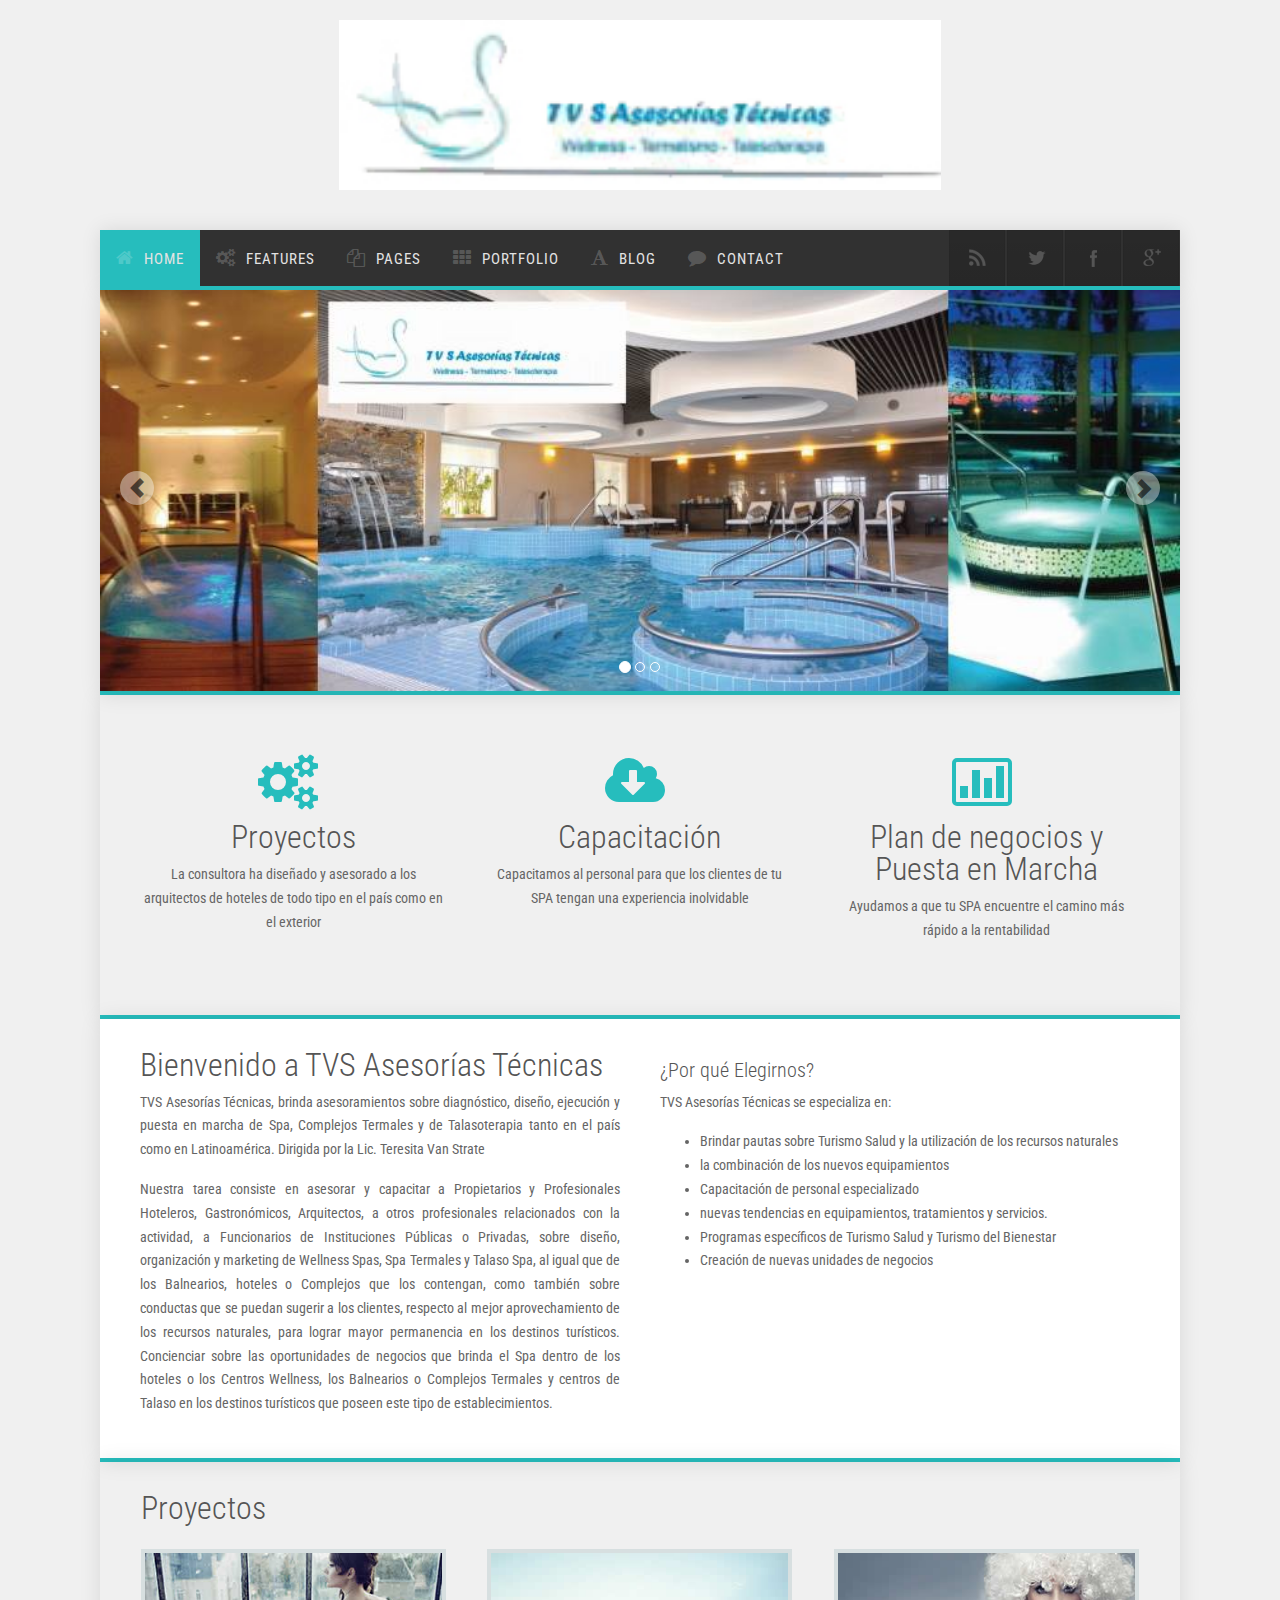
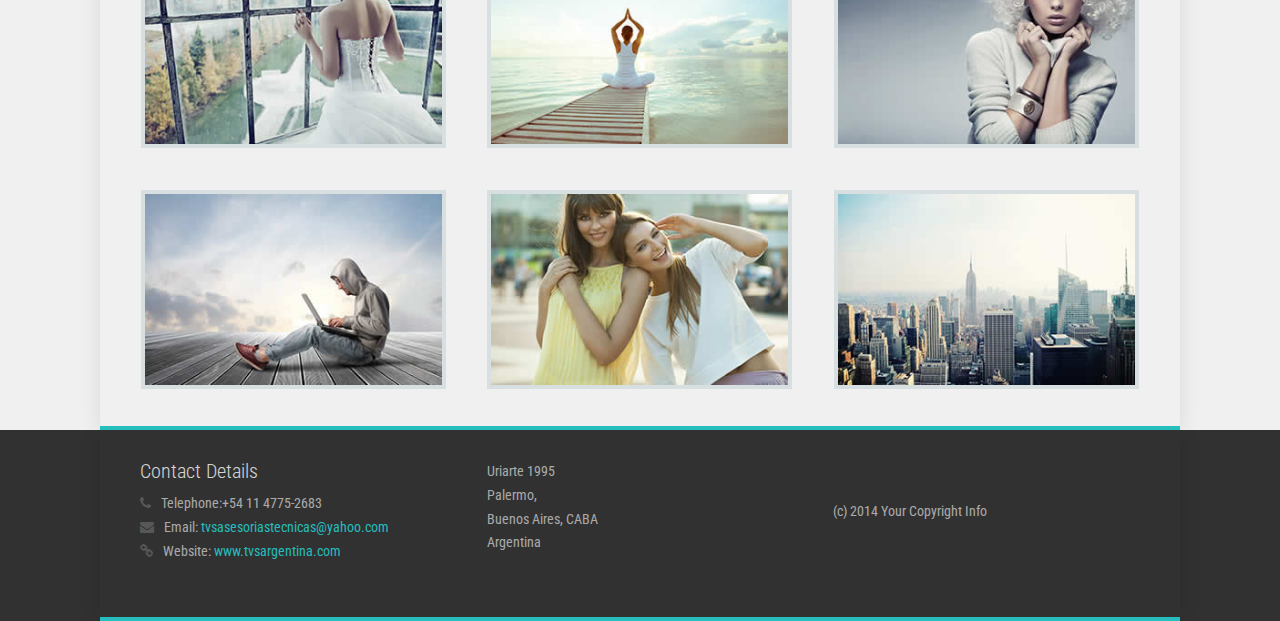
==== commit 8081870b: "V0.1 - Borrador Home" ====
--- a/HTML/index.html
+++ b/HTML/index.html
@@ -14,8 +14,8 @@
         <meta name="description" content="">
         <meta name="author" content="">
         <meta name="viewport" content="width=device-width, initial-scale=1, maximum-scale=1" />
-        <!-- Favicon -->
-        <link href="favicon.ico" rel="shortcut icon">
+        <!-- Favicon --> <!-- Revisar -->
+        <link href="favicon.ico" rel="shortcut icon" src="assets/img/favicon.ico"/>
         <!-- Bootstrap Core CSS -->
         <link rel="stylesheet" href="assets/css/bootstrap.css" rel="stylesheet">
         <!-- Template CSS -->
@@ -29,7 +29,7 @@
     </head>
     <body>
         <div id="body-bg">
-            <!-- Phone/Email -->
+            <!-- Phone/Email
             <div id="pre-header" class="background-gray-lighter">
                 <div class="container no-padding">
                     <div class="row hidden-xs">
@@ -42,7 +42,7 @@
                     </div>
                 </div>
             </div>
-            <!-- End Phone/Email -->
+            End Phone/Email -->
             <!-- Header -->
             <div id="header">
                 <div class="container">
@@ -50,7 +50,7 @@
                         <!-- Logo -->
                         <div class="logo">
                             <a href="index.html" title="">
-                                <img src="assets/img/logo.png" alt="Logo" />
+                                <img src="assets/img/LogoTVS.jpg" alt="Logo" />
                             </a>
                         </div>
                         <!-- End Logo -->
@@ -59,7 +59,7 @@
             </div>
             <!-- End Header -->
             <!-- Top Menu -->
-            <div id="hornav" class="bottom-border-shadow">
+            <div id="hornav" class="bottom-border-fixed">
                 <div class="container no-padding border-bottom">
                     <div class="row">
                         <div class="col-md-8 no-padding">
@@ -227,7 +227,7 @@
             <!-- End Top Menu -->
             <!-- === END HEADER === -->
             <!-- === BEGIN CONTENT === -->
-            <div id="slideshow" class="bottom-border-shadow">
+            <div id="slideshow" class="bottom-border-fixed">
                 <div class="container no-padding background-white bottom-border">
                     <div class="row">
                         <!-- Carousel Slideshow -->
@@ -242,17 +242,17 @@
                             <!-- End Carousel Indicators -->
                             <!-- Carousel Images -->
                             <div class="carousel-inner">
-                                <div class="item active">
-                                    <img src="assets/img/slideshow/slide1.jpg">
+                                <div class="item active" >
+                                    <img id="car" src="assets/img/slideshow/slide1.jpg"/>
+                                </div>
+                                <div class="item" >
+                                    <img id="car" src="assets/img/slideshow/slide2.jpg" >
+                                </div>
+                                <div class="item" />
+                                    <img id="car" src="assets/img/slideshow/slide3.jpg">
                                 </div>
                                 <div class="item">
-                                    <img src="assets/img/slideshow/slide2.jpg">
-                                </div>
-                                <div class="item">
-                                    <img src="assets/img/slideshow/slide3.jpg">
-                                </div>
-                                <div class="item">
-                                    <img src="assets/img/slideshow/slide4.jpg">
+                                    <img id="car" src="assets/img/slideshow/slide4.jpg">
                                 </div>
                             </div>
                             <!-- End Carousel Images -->
@@ -269,62 +269,62 @@
                     </div>
                 </div>
             </div>
-            <div id="icons" class="bottom-border-shadow">
+            <div id="icons" class="bottom-border-fixed">
                 <div class="container background-grey bottom-border">
                     <div class="row padding-vert-60">
                         <!-- Icons -->
                         <div class="col-md-4 text-center">
                             <i class="fa-cogs fa-4x color-primary animate fadeIn"></i>
-                            <h2 class="padding-top-10 animate fadeIn">Velit esse molestie</h2>
-                            <p class="animate fadeIn">Nam liber tempor cum soluta nobis eleifend option congue nihil imperdiet doming id quod mazim placerat facer.</p>
+                            <h2 class="padding-top-10 animate fadeIn">Proyectos</h2>
+                            <p class="animate fadeIn">La consultora ha diseñado y asesorado a los arquitectos de hoteles de todo tipo en el país como en el exterior</p>
                         </div>
                         <div class="col-md-4 text-center">
                             <i class="fa-cloud-download fa-4x color-primary animate fadeIn"></i>
-                            <h2 class="padding-top-10 animate fadeIn">Quam nunc putamus</h2>
-                            <p class="animate fadeIn">Nam liber tempor cum soluta nobis eleifend option congue nihil imperdiet doming id quod mazim placerat facer.</p>
+                            <h2 class="padding-top-10 animate fadeIn">Capacitación</h2>
+                            <p class="animate fadeIn">Capacitamos al personal para que los clientes de tu SPA tengan una experiencia inolvidable </p>
                         </div>
                         <div class="col-md-4 text-center">
                             <i class="fa-bar-chart fa-4x color-primary animate fadeIn"></i>
-                            <h2 class="padding-top-10 animate fadeIn">Placerat facer possim</h2>
-                            <p class="animate fadeIn">Nam liber tempor cum soluta nobis eleifend option congue nihil imperdiet doming id quod mazim placerat facer.</p>
+                            <h2 class="padding-top-10 animate fadeIn">Plan de negocios y Puesta en Marcha</h2>
+                            <p class="animate fadeIn">Ayudamos a que tu SPA encuentre el camino más rápido a la rentabilidad</p>
                         </div>
                         <!-- End Icons -->
                     </div>
                 </div>
             </div>
-            <div id="content" class="bottom-border-shadow">
+            <div id="content" class="bottom-border-fixed">
                 <div class="container background-white bottom-border">
                     <div class="row margin-vert-30">
                         <!-- Main Text -->
-                        <div class="col-md-6">
-                            <h2>Welcome to Habitat</h2>
-                            <p>Lorem ipsum dolor sit amet, consectetuer adipiscing elit, sed diam nonummy nibh euismod tincidunt ut laoreet dolore magna aliquam erat volutpat. Ut wisi enim ad minim veniam, quis nostrud exerci tation ullamcorper suscipit
-                                lobortis nisl ut aliquip ex ea commodo consequat.</p>
-                            <p>Duis autem vel eum iriure dolor in hendrerit in vulputate velit esse molestie consequat, vel illum dolore eu feugiat nulla facilisis at vero eros et accumsan et iusto odio dignissim qui blandit praesent luptatum zzril delenit
-                                augue duis dolore te feugait nulla facilisi. Cras non sem sem, at eleifend mi. Nam liber tempor cum soluta nobis eleifend option congue nihil imperdiet doming id quod mazim placerat facer possim assum. Curabitur eget nisl
-                                a risus.</p>
+                        <div class="col-md-6 animate fadeInLeft">
+                            <h2>Bienvenido a TVS Asesorías Técnicas</h2>
+                            <p id="justify">TVS Asesorías Técnicas, brinda asesoramientos sobre diagnóstico, diseño, ejecución y puesta en marcha de Spa, Complejos Termales y de Talasoterapia tanto en el país como en Latinoamérica. Dirigida por la Lic. Teresita Van Strate</p>
+                            <p id="justify">Nuestra tarea consiste en asesorar y capacitar a Propietarios y Profesionales Hoteleros, Gastronómicos, Arquitectos, a otros profesionales relacionados con la actividad, a Funcionarios de Instituciones Públicas o Privadas, sobre diseño, organización y marketing de Wellness Spas, Spa Termales y Talaso Spa, al igual que de los Balnearios, hoteles o Complejos que los contengan, como también sobre conductas que se puedan sugerir a los clientes, respecto al mejor aprovechamiento de los recursos naturales, para lograr mayor permanencia en los destinos turísticos.
+Concienciar sobre las oportunidades de negocios que brinda el Spa dentro de los hoteles o los Centros Wellness, los Balnearios o Complejos Termales y centros de Talaso en los destinos turísticos que poseen este tipo de establecimientos.</p>
                         </div>
                         <!-- End Main Text -->
-                        <div class="col-md-6">
-                            <h3 class="padding-vert-10">Key Features</h3>
-                            <p>Duis sit amet orci et lectus dictum auctor a nec enim. Donec suscipit fringilla elementum. Suspendisse nec justo ut felis ornare tincidunt vitae et lectus.</p>
-                            <ul class="tick animate fadeInRight">
-                                <li>Responsive Design</li>
-                                <li>Built with LESS</li>
-                                <li>Font Choosers</li>
-                                <li>Replaceable Background Image</li>
-                                <li>Custom Module Widths</li>
-                                <li>All Module Extensions Included</li>
+                        <div class="col-md-6 tick animate fadeInRight">
+                            <h3 class="padding-vert-10">¿Por qué Elegirnos?</h3>
+                            <p>TVS Asesorías Técnicas se especializa en:</p>
+                            <ul >
+                                <li>Brindar pautas sobre Turismo Salud y la utilización de los recursos naturales</li>
+                                <li> la combinación de los nuevos equipamientos</li>
+                                <li>Capacitación de personal especializado</li>
+                                <li>nuevas tendencias en equipamientos, tratamientos y servicios.</li>
+                                <li>Programas específicos de Turismo Salud y Turismo del Bienestar</li>
+                                <li>Creación de nuevas unidades de negocios</li>
                             </ul>
                         </div>
                     </div>
                 </div>
             </div>
             <!-- Portfolio -->
-            <div id="portfolio" class="bottom-border-shadow">
+            <div id="portfolio" class="bottom-border-fixed">
                 <div class="container bottom-border">
-                    <div class="row padding-top-40">
+                    <div class="row padding-top-20">
+                        <h2 class="title">Proyectos</h2>
                         <ul class="portfolio-group">
+
                             <!-- Portfolio Item -->
                             <li class="portfolio-item col-sm-4 col-xs-6 margin-bottom-40">
                                 <a href="#">
@@ -341,7 +341,7 @@
                             <!-- Portfolio Item -->
                             <li class="portfolio-item col-sm-4 col-xs-6 margin-bottom-40">
                                 <a href="#">
-                                    <figure class="animate fadeIn">
+                                    <figure class="animate fadeInDown">
                                         <img alt="image2" src="assets/img/frontpage/image2.jpg">
                                         <figcaption>
                                             <h3>Quam nunc putamus</h3>
@@ -380,7 +380,7 @@
                             <!-- Portfolio Item -->
                             <li class="portfolio-item col-sm-4 col-xs-6 margin-bottom-40">
                                 <a href="#">
-                                    <figure class="animate fadeIn">
+                                    <figure class="animate fadeInUp">
                                         <img alt="image5" src="assets/img/frontpage/image5.jpg">
                                         <figcaption>
                                             <h3>Donec non urna</h3>
@@ -410,37 +410,34 @@
             <!-- End Portfolio -->
             <!-- === END CONTENT === -->
             <!-- === BEGIN FOOTER === -->
-            <div id="base">
+            <div id="base" class="bottom-border-fixed">
                 <div class="container bottom-border padding-vert-30">
                     <div class="row">
                         <!-- Disclaimer -->
                         <div class="col-md-4">
-                            <h3 class="class margin-bottom-10">Disclaimer</h3>
-                            <p>All stock images on this template demo are for presentation purposes only, intended to represent a live site and are not included with the template or in any of the Joomla51 club membership plans.</p>
-                            <p>Most of the images used here are available from
-                                <a href="http://www.shutterstock.com/" target="_blank">shutterstock.com</a>. Links are provided if you wish to purchase them from their copyright owners.</p>
+                            <h3 class="margin-bottom-10">Contact Details</h3>
+                            <p>
+                                <span class="fa-phone">Telephone:</span>+54 11 4775-2683
+                                <br>
+                                <span class="fa-envelope">Email:</span>
+                                <a href="mailto:info@example.com">tvsasesoriastecnicas@yahoo.com</a>
+                                <br>
+                                <span class="fa-link">Website:</span>
+                                <a href="http://www.example.com">www.tvsargentina.com</a>
+                            </p>
                         </div>
                         <!-- End Disclaimer -->
                         <!-- Contact Details -->
                         <div class="col-md-4 margin-bottom-20">
-                            <h3 class="margin-bottom-10">Contact Details</h3>
-                            <p>
-                                <span class="fa-phone">Telephone:</span>1-800-123-4567
-                                <br>
-                                <span class="fa-envelope">Email:</span>
-                                <a href="mailto:info@example.com">info@example.com</a>
-                                <br>
-                                <span class="fa-link">Website:</span>
-                                <a href="http://www.example.com">www.example.com</a>
-                            </p>
-                            <p>The Dunes, Top Road,
-                                <br>Strandhill,
-                                <br>Co. Sligo,
-                                <br>Ireland</p>
+
+                            <p>Uriarte 1995
+                                <br>Palermo,
+                                <br>Buenos Aires, CABA
+                                <br>Argentina</p>
                         </div>
                         <!-- End Contact Details -->
                         <!-- Sample Menu -->
-                        <div class="col-md-4 margin-bottom-20">
+                        <!-- <div class="col-md-4 margin-bottom-20">
                             <h3 class="margin-bottom-10">Sample Menu</h3>
                             <ul class="menu">
                                 <li>
@@ -457,33 +454,8 @@
                                 </li>
                             </ul>
                             <div class="clearfix"></div>
-                        </div>
+                        </div> -->
                         <!-- End Sample Menu -->
-                    </div>
-                </div>
-            </div>
-            <!-- Footer -->
-            <div id="footer" class="background-grey">
-                <div class="container">
-                    <div class="row">
-                        <!-- Footer Menu -->
-                        <div id="footermenu" class="col-md-8">
-                            <ul class="list-unstyled list-inline">
-                                <li>
-                                    <a href="#" target="_blank">Sample Link</a>
-                                </li>
-                                <li>
-                                    <a href="#" target="_blank">Sample Link</a>
-                                </li>
-                                <li>
-                                    <a href="#" target="_blank">Sample Link</a>
-                                </li>
-                                <li>
-                                    <a href="#" target="_blank">Sample Link</a>
-                                </li>
-                            </ul>
-                        </div>
-                        <!-- End Footer Menu -->
                         <!-- Copyright -->
                         <div id="copyright" class="col-md-4">
                             <p class="pull-right">(c) 2014 Your Copyright Info</p>
@@ -492,6 +464,37 @@
                     </div>
                 </div>
             </div>
+            
+            <!-- Footer -->
+            <!--
+            <div id="footer" class="background-grey">
+                <div class="container">
+                    <div class="row"> 
+             -->
+                        <!-- Footer Menu -->
+                        <!--
+                        <div id="footermenu" class="col-md-8">
+                            <ul class="list-unstyled list-inline">
+                                <li>
+                                    <a href="#" target="_blank>"Sample Link</a>
+                                </li>
+                                <li>
+                                    <a href="#" target="_blank">Sample Link</a>
+                                </li>
+                                <li>
+                                    <a href="#" target="_blank">Sample Link</a>
+                                </li>
+                                <li>
+                                    <a href="#" target="_blank">Sample Link</a>
+                                </li>
+                            </ul>
+
+                        </div>
+                    </div>
+                </div>
+            </div>
+            -->
+            <!-- End Footer Menu -->
             <!-- End Footer -->
             <!-- JS -->
             <script type="text/javascript" src="assets/js/jquery.min.js" type="text/javascript"></script>
--- a/HTML/assets/css/nexus.css
+++ b/HTML/assets/css/nexus.css
@@ -78,7 +78,7 @@
   width: 100%;
 }
 #header .container {
-  height: 130px;
+  height: 230px;
   position: relative;
 }
 /* Logo */
@@ -86,11 +86,17 @@
   text-align: center;
 }
 .logo a {
-  top: 40px;
+  top: 20px;
+  bottom: 40px; 
   display: block;
   position: relative;
   z-index: 20;
 }
+
+.logo img{
+  height: 170px;
+}
+
 p.site-slogan {
   color: #b1a5bd;
   font-size: 11px;
@@ -175,8 +181,10 @@
 }
 /* Copyright */
 #copyright p {
-  padding: 0;
+  padding: 40px 0;
+  text-align: right;
   margin: 0;
+  float: left!important;
 }
 /*-----------------------------------------------------------------------------------*/
 /* Miscellaneous */
@@ -203,8 +211,15 @@
 /* Utility Classes */
 /*-----------------------------------------------------------------------------------*/
 .bottom-border {
-  box-shadow: 0 -4px 0 #33747a inset, 0 0 20px rgba(0, 0, 0, 0.1);
-}
+  box-shadow: 0 -4px 0 #26bdbd inset, 0 0 20px rgba(0, 0, 0, 0.1);
+}
+
+.bottom-border-fixed{
+  position: relative;
+  top: 100px;
+  z-index: 20px;
+}
+
 .bottom-border-shadow {
   background-image: -moz-linear-gradient(bottom, rgba(0, 0, 0, 0.05) 0%, rgba(0, 0, 0, 0) 25px, rgba(0, 0, 0, 0) 100%);
   background-image: -o-linear-gradient(bottom, rgba(0, 0, 0, 0.1) 0%, rgba(0, 0, 0, 0) 30px, rgba(0, 0, 0, 0) 100%);
@@ -215,10 +230,10 @@
   -ms-moz-box-shadow: 0 1px 0 rgba(255, 255, 255, 0.5), 0 -1px 0 rgba(0, 0, 0, 0.1) inset;
   -o-moz-box-shadow: 0 1px 0 rgba(255, 255, 255, 0.5), 0 -1px 0 rgba(0, 0, 0, 0.1) inset;
   box-shadow: 0 1px 0 rgba(255, 255, 255, 0.5), 0 -1px 0 rgba(0, 0, 0, 0.1) inset;
-  position: relative;
-  top: 0px;
+  position: relative
+  top: 100px;
   z-index: 20;
-  -webkit-box-shadow: 0 -1px 0 rgba(0, 0, 0, 0.1) inset;
+  webkit-box-shadow: 0 -1px 0 rgba(0, 0, 0, 0.1) inset;
   -moz-box-shadow: 0 -1px 0 rgba(0, 0, 0, 0.1) inset;
   -ms-box-shadow: 0 -1px 0 rgba(0, 0, 0, 0.1) inset;
   -o-box-shadow: 0 -1px 0 rgba(0, 0, 0, 0.1) inset;
@@ -253,11 +268,11 @@
   color: #e6e6e6;
 }
 .color-primary {
-  color: #33747a !important;
+  color: #26bdbd !important;
 }
 .color-primary[class^="fa-"]:before,
 .color-primary[class*=" fa-"]:before {
-  color: #33747a;
+  color: #26bdbd;
 }
 .color-red {
   color: #8b2626 !important;
@@ -716,7 +731,7 @@
 }
 #hornav .container {
   background-color: #313131;
-  box-shadow: 0 -4px 0 #33747a inset, 0 0 20px rgba(0, 0, 0, 0.1);
+  box-shadow: 0 -4px 0 #26bdbd inset, 0 0 20px rgba(0, 0, 0, 0.1);
   min-height: 60px;
   display: block;
 }
@@ -751,7 +766,7 @@
 #hornav ul#hornavmenu > li > span.active,
 #hornav ul#hornavmenu > li > a.current,
 #hornav ul#hornavmenu > li > span.current {
-  background: #33747a;
+  background: #26bdbd;
 }
 #hornav .nav > li > a:hover,
 #hornav .nav > li > a:focus {
@@ -875,7 +890,7 @@
   display: block;
   padding: 10px 20px;
   outline: none;
-  color: #33747a;
+  color: #26bdbd;
   font-size: 16px;
   font-weight: 300;
 }
@@ -897,7 +912,7 @@
 }
 .sidebar-nav ul li:hover a,
 .sidebar-nav ul li.active a {
-  color: #33747a;
+  color: #26bdbd;
 }
 .sidebar-nav > li:last-child a {
   border: none;
@@ -1121,6 +1136,11 @@
   font-family: 'Roboto Condensed', sans-serif;
   font-size: 32px;
 }
+
+h2.title {
+  padding: 10px 0px 14px 21px;
+}
+
 h3 {
   font-size: 20px;
   font-weight: 300;
@@ -1149,7 +1169,7 @@
 }
 a {
   text-decoration: none;
-  color: #33747a;
+  color: #26bdbd;
   -webkit-transition: color 0.15s ease-in;
   -moz-transition: color 0.15s ease-in;
   -o-transition: color 0.15s ease-in;
@@ -1686,11 +1706,11 @@
   color: #b3b3b3;
 }
 .testimonials-bg-primary p {
-  background: #33747a;
+  background: #26bdbd;
   color: #ffffff;
 }
 .testimonials-bg-primary p:after {
-  border-top-color: #33747a;
+  border-top-color: #26bdbd;
 }
 .testimonials-bg-light p {
   background: #ffffff;
@@ -1828,7 +1848,7 @@
   background: #FFF;
   border-left-color: #EEE;
   border-right-color: #EEE;
-  border-top: 3px solid #33747a;
+  border-top: 3px solid #26bdbd;
   color: #333333;
   outline: none;
 }
@@ -1915,7 +1935,7 @@
   border-color: #7dc2c9;
 }
 .panel-primary .panel-footer {
-  background: #33747a;
+  background: #26bdbd;
   border-color: #7dc2c9;
   color: #FFFFFF;
 }
@@ -2759,7 +2779,7 @@
   display: block;
   max-width: 100%;
   position: relative;
-  border-top: 4px solid #33747a;
+  border-top: 4px solid #26bdbd;
 }
 .person-details figure figcaption {
   color: #ffffff;
--- a/HTML/assets/css/responsive.css
+++ b/HTML/assets/css/responsive.css
@@ -7,7 +7,7 @@
 .is-sticky #hornav {
 	position: relative !important;
 	width: auto !important;
-	top: 0 !important;
+	top: 20 !important;
 	left: 0;
 	margin-left: 0;
 }
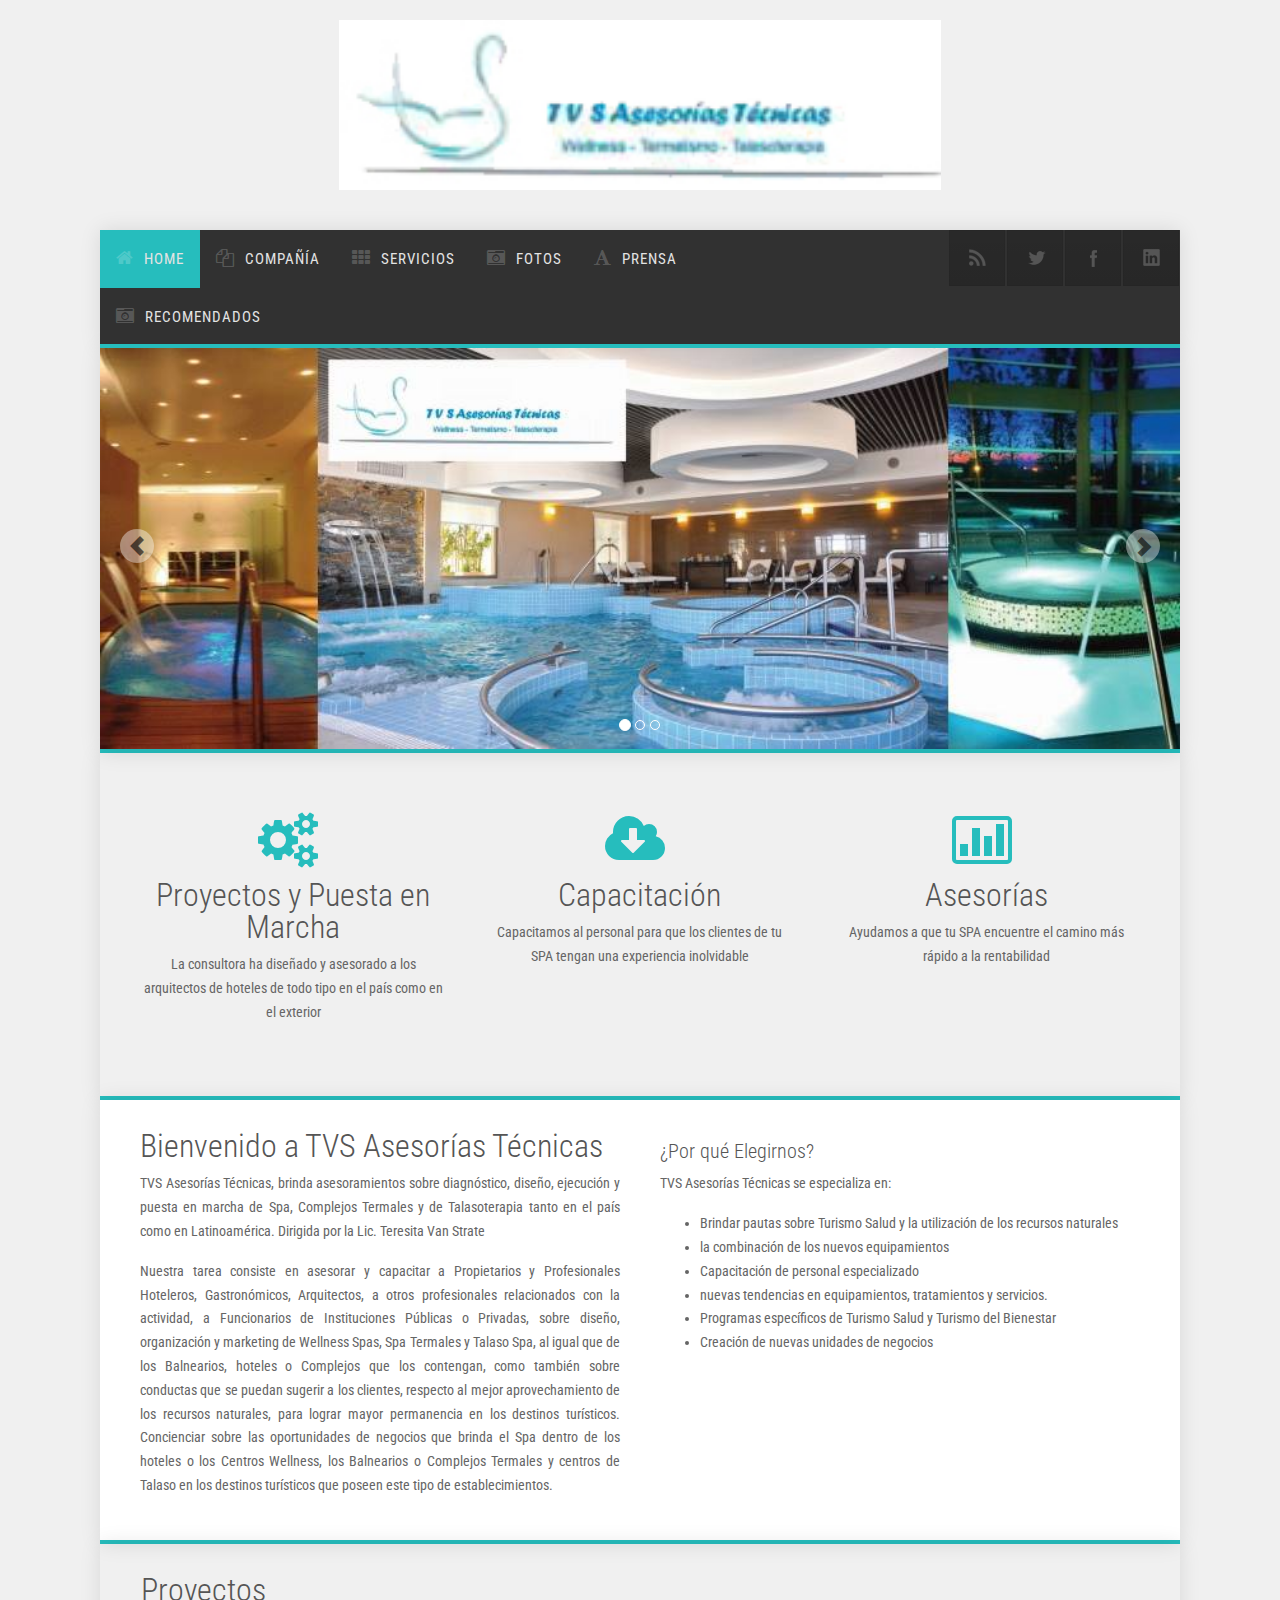
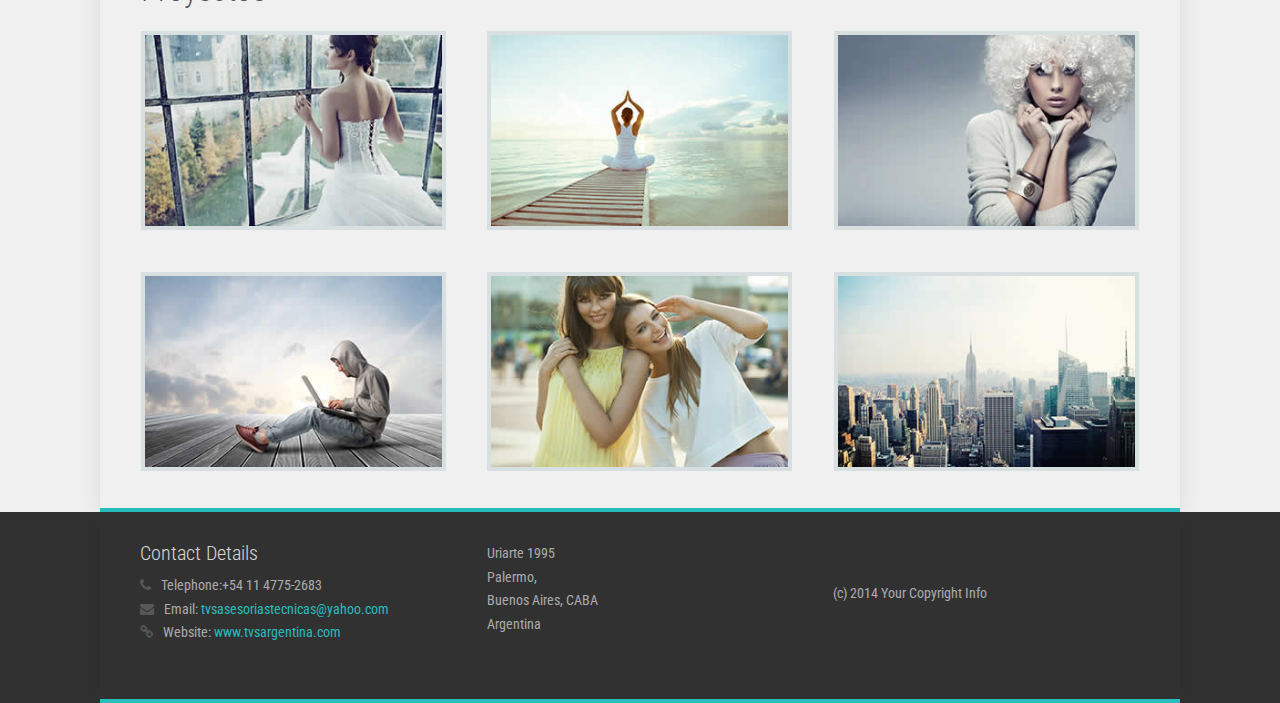
==== commit 3bf54e9f: "V.1.1 - Borrador Home (Chequeado)" ====
--- a/HTML/index.html
+++ b/HTML/index.html
@@ -29,21 +29,6 @@
     </head>
     <body>
         <div id="body-bg">
-            <!-- Phone/Email
-            <div id="pre-header" class="background-gray-lighter">
-                <div class="container no-padding">
-                    <div class="row hidden-xs">
-                        <div class="col-sm-6 padding-vert-5">
-                            <strong>Phone:</strong>&nbsp;4775-2683
-                        </div>
-                        <div class="col-sm-6 text-right padding-vert-5">
-                            <strong>Email:</strong>&nbsp;tvsasesoriastecnicas@yahoo.com.ar
-                        </div>
-                    </div>
-                </div>
-            </div>
-            End Phone/Email -->
-            <!-- Header -->
             <div id="header">
                 <div class="container">
                     <div class="row">
@@ -68,139 +53,60 @@
                                     <li>
                                         <a href="index.html" class="fa-home active">Home</a>
                                     </li>
-                                    <li>
-                                        <span class="fa-gears ">Features</span>
+                                    <li>                      
+                                        <span class="fa-copy ">Compañía</span>
                                         <ul>
-                                            <li class="parent">
-                                                <span>Typography</span>
+                                            <li>
+                                                <a href="pages-about-us.html">¿Quienes Somos?</a>
                                                 <ul>
                                                     <li>
-                                                        <a href="features-typo-basic.html">Basic Typography</a>
-                                                    </li>
-                                                    <li>
-                                                        <a href="features-typo-blockquotes.html">Blockquotes</a>
+                                                        <a href="pages-about-me.html">Teresita Van Strate</a>
+                                                        <a href="pages-about-me.html">Marisol Dominguez</a>
                                                     </li>
                                                 </ul>
                                             </li>
-                                            <li class="parent">
-                                                <span>Components</span>
-                                                <ul>
-                                                    <li>
-                                                        <a href="features-labels.html">Labels</a>
-                                                    </li>
-                                                    <li>
-                                                        <a href="features-progress-bars.html">Progress Bars</a>
-                                                    </li>
-                                                    <li>
-                                                        <a href="features-panels.html">Panels</a>
-                                                    </li>
-                                                    <li>
-                                                        <a href="features-pagination.html">Pagination</a>
-                                                    </li>
-                                                </ul>
-                                            </li>
-                                            <li class="parent">
-                                                <span>Icons</span>
-                                                <ul>
-                                                    <li>
-                                                        <a href="features-icons.html">Icons General</a>
-                                                    </li>
-                                                    <li>
-                                                        <a href="features-icons-social.html">Social Icons</a>
-                                                    </li>
-                                                    <li>
-                                                        <a href="features-icons-font-awesome.html">Font Awesome</a>
-                                                    </li>
-                                                    <li>
-                                                        <a href="features-icons-glyphicons.html">Glyphicons</a>
-                                                    </li>
-                                                </ul>
-                                            </li>
-                                            <li>
-                                                <a href="features-testimonials.html">Testimonials</a>
-                                            </li>
-                                            <li>
-                                                <a href="features-accordions-tabs.html">Accordions & Tabs</a>
-                                            </li>
-                                            <li>
-                                                <a href="features-buttons.html">Buttons</a>
-                                            </li>
-                                            <li>
-                                                <a href="features-carousels.html">Carousels</a>
-                                            </li>
-                                            <li>
-                                                <a href="features-grid.html">Grid System</a>
-                                            </li>
-                                            <li>
-                                                <a href="features-animate-on-scroll.html">Animate On Scroll</a>
+
+                                            <li>
+                                                <a href="pages-faq.html">F.A.Q.</a>
                                             </li>
                                         </ul>
                                     </li>
                                     <li>
-                                        <span class="fa-copy ">Pages</span>
+                                        <span class="fa-th ">Servicios</span>
                                         <ul>
                                             <li>
-                                                <a href="pages-about-us.html">About Us</a>
-                                            </li>
-                                            <li>
                                                 <a href="pages-services.html">Services</a>
                                             </li>
                                             <li>
-                                                <a href="pages-faq.html">F.A.Q.</a>
-                                            </li>
-                                            <li>
-                                                <a href="pages-about-me.html">About Me</a>
-                                            </li>
-                                            <li>
-                                                <a href="pages-full-width.html">Full Width</a>
-                                            </li>
-                                            <li>
-                                                <a href="pages-left-sidebar.html">Left Sidebar</a>
-                                            </li>
-                                            <li>
-                                                <a href="pages-right-sidebar.html">Right Sidebar</a>
-                                            </li>
-                                            <li>
-                                                <a href="pages-login.html">Login</a>
-                                            </li>
-                                            <li>
-                                                <a href="pages-sign-up.html">Sign-Up</a>
-                                            </li>
-                                            <li>
-                                                <a href="pages-404.html">404 Error Page</a>
+                                                <a href="assets/proyectos/hotel-amerian.html">Proyectos</a>
+                                            </li>
+                                            <li>
+                                                <a href="assets/proyectos/norely-spa.html">Plan de Negocio y Puesta en Marcha</a>
+                                            </li>
+                                            <li>
+                                                <a href="portfolio-4-column.html">Capacitaciones</a>
+                                            </li>
+                                            <li>
+                                                <a href="portfolio-6-column.html">Asesorías</a>
+                                            </li>
+                                        </ul>
+                                    </li>                                        
+                                    <li>
+                                        <a href="portfolio-3-column.html" class="fa-font fa-camera-retro fa-2x">Fotos</a>
+                                    </li>
+                                    <li>
+                                        <span class="fa-font ">Prensa</span>
+                                        <ul>
+                                            <li>
+                                                <a href="blog-list.html">Blog</a>
+                                            </li>
+                                            <li>
+                                                <a href="blog-single.html">Blog Single Item</a>
                                             </li>
                                         </ul>
                                     </li>
                                     <li>
-                                        <span class="fa-th ">Portfolio</span>
-                                        <ul>
-                                            <li>
-                                                <a href="portfolio-2-column.html">2 Column</a>
-                                            </li>
-                                            <li>
-                                                <a href="portfolio-3-column.html">3 Column</a>
-                                            </li>
-                                            <li>
-                                                <a href="portfolio-4-column.html">4 Column</a>
-                                            </li>
-                                            <li>
-                                                <a href="portfolio-6-column.html">6 Column</a>
-                                            </li>
-                                        </ul>
-                                    </li>
-                                    <li>
-                                        <span class="fa-font ">Blog</span>
-                                        <ul>
-                                            <li>
-                                                <a href="blog-list.html">Blog</a>
-                                            </li>
-                                            <li>
-                                                <a href="blog-single.html">Blog Single Item</a>
-                                            </li>
-                                        </ul>
-                                    </li>
-                                    <li>
-                                        <a href="contact.html" class="fa-comment ">Contact</a>
+                                        <a href="portfolio-3-column.html" class="fa-font fa-camera-retro fa-2x">Recomendados</a>
                                     </li>
                                 </ul>
                             </div>
@@ -208,16 +114,16 @@
                         <div class="col-md-4 no-padding">
                             <ul class="social-icons pull-right">
                                 <li class="social-rss">
-                                    <a href="#" target="_blank" title="RSS"></a>
+                                    <a href="contact.html" target="_blank" title="Contáctenos!"></a>
                                 </li>
                                 <li class="social-twitter">
-                                    <a href="#" target="_blank" title="Twitter"></a>
+                                    <a href="https://twitter.com/TVSAsesorias" target="_blank" title="Twitter"></a>
                                 </li>
                                 <li class="social-facebook">
-                                    <a href="#" target="_blank" title="Facebook"></a>
-                                </li>
-                                <li class="social-googleplus">
-                                    <a href="#" target="_blank" title="Google+"></a>
+                                    <a href="https://www.facebook.com/TvsAsesoriasTecnicas/?fref=ts" target="_blank" title="Facebook"></a>
+                                </li>
+                                <li class="social-linkedin">
+                                    <a href="https://ar.linkedin.com/in/teresitavanstrate" target="_blank" title="LinkedIn"></a>
                                 </li>
                             </ul>
                         </div>
@@ -275,7 +181,7 @@
                         <!-- Icons -->
                         <div class="col-md-4 text-center">
                             <i class="fa-cogs fa-4x color-primary animate fadeIn"></i>
-                            <h2 class="padding-top-10 animate fadeIn">Proyectos</h2>
+                            <h2 class="padding-top-10 animate fadeIn">Proyectos y Puesta en Marcha</h2>
                             <p class="animate fadeIn">La consultora ha diseñado y asesorado a los arquitectos de hoteles de todo tipo en el país como en el exterior</p>
                         </div>
                         <div class="col-md-4 text-center">
@@ -285,7 +191,7 @@
                         </div>
                         <div class="col-md-4 text-center">
                             <i class="fa-bar-chart fa-4x color-primary animate fadeIn"></i>
-                            <h2 class="padding-top-10 animate fadeIn">Plan de negocios y Puesta en Marcha</h2>
+                            <h2 class="padding-top-10 animate fadeIn">Asesorías</h2>
                             <p class="animate fadeIn">Ayudamos a que tu SPA encuentre el camino más rápido a la rentabilidad</p>
                         </div>
                         <!-- End Icons -->
